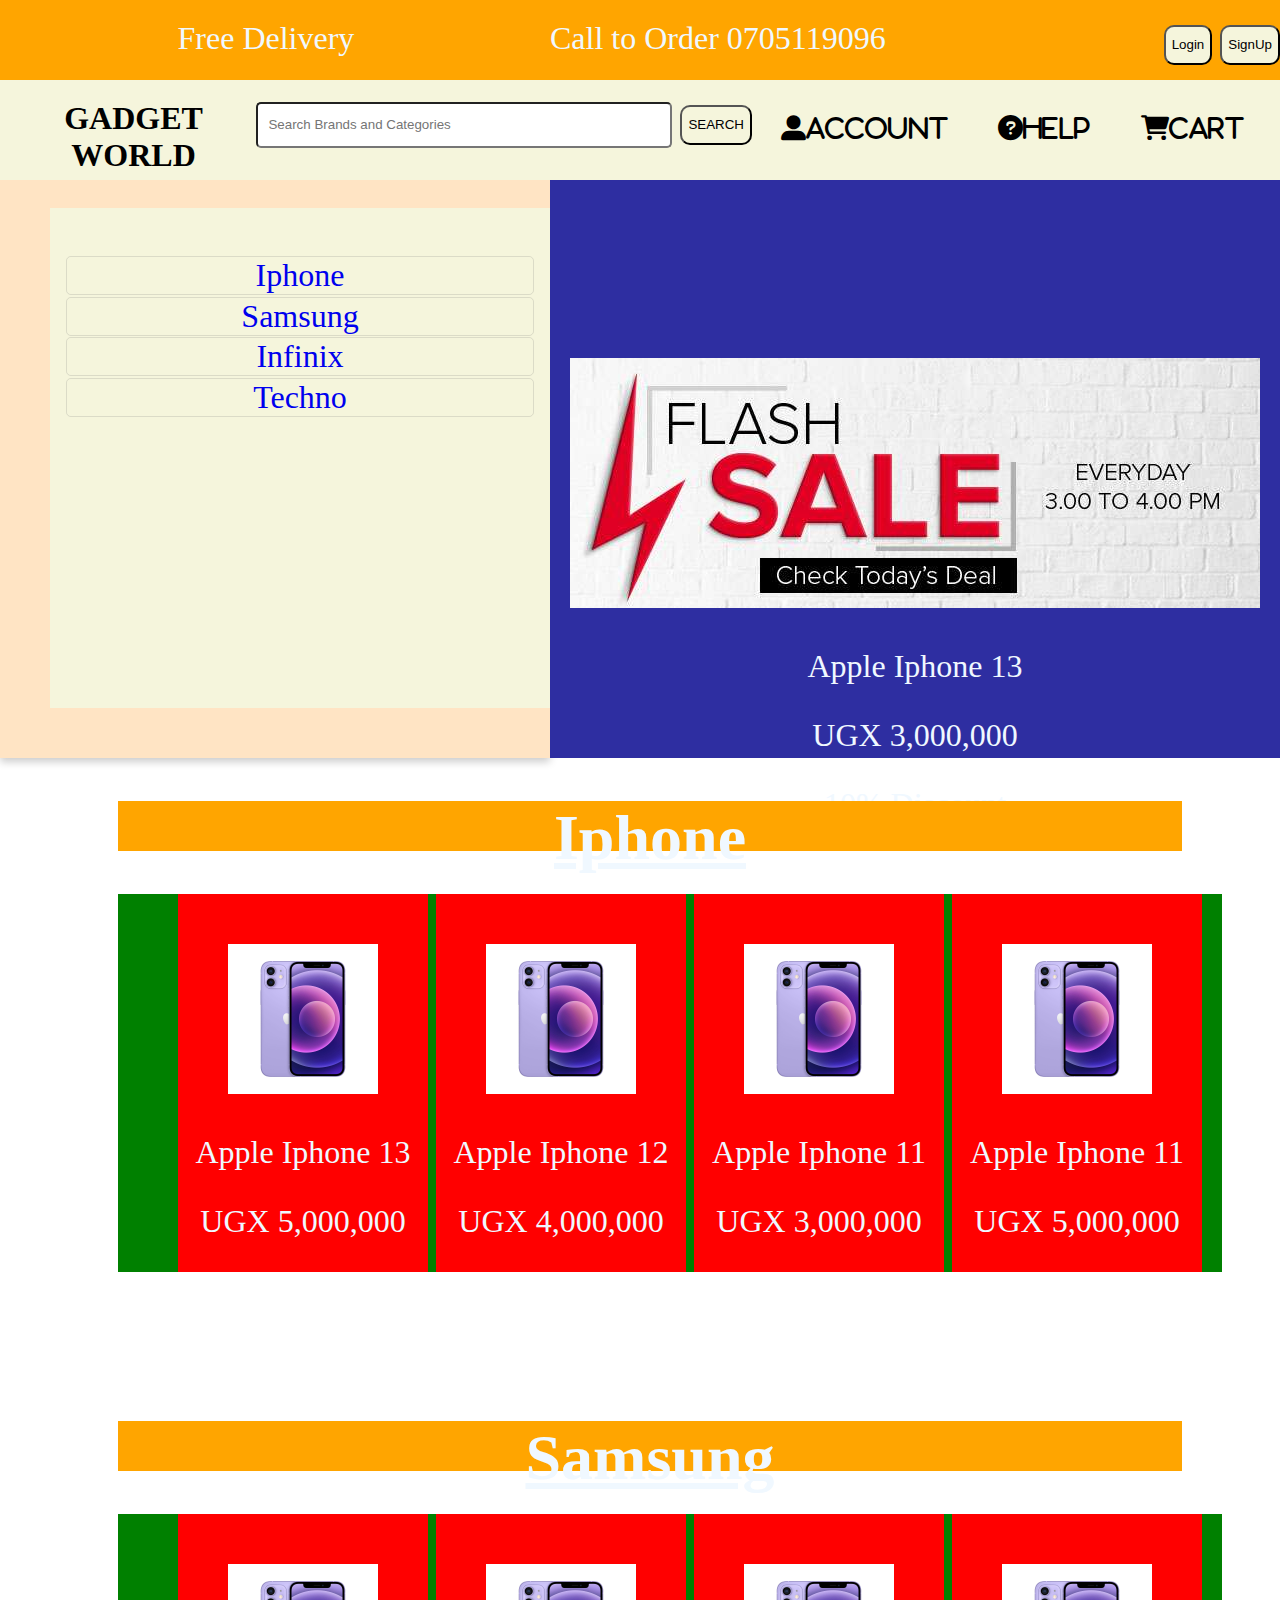
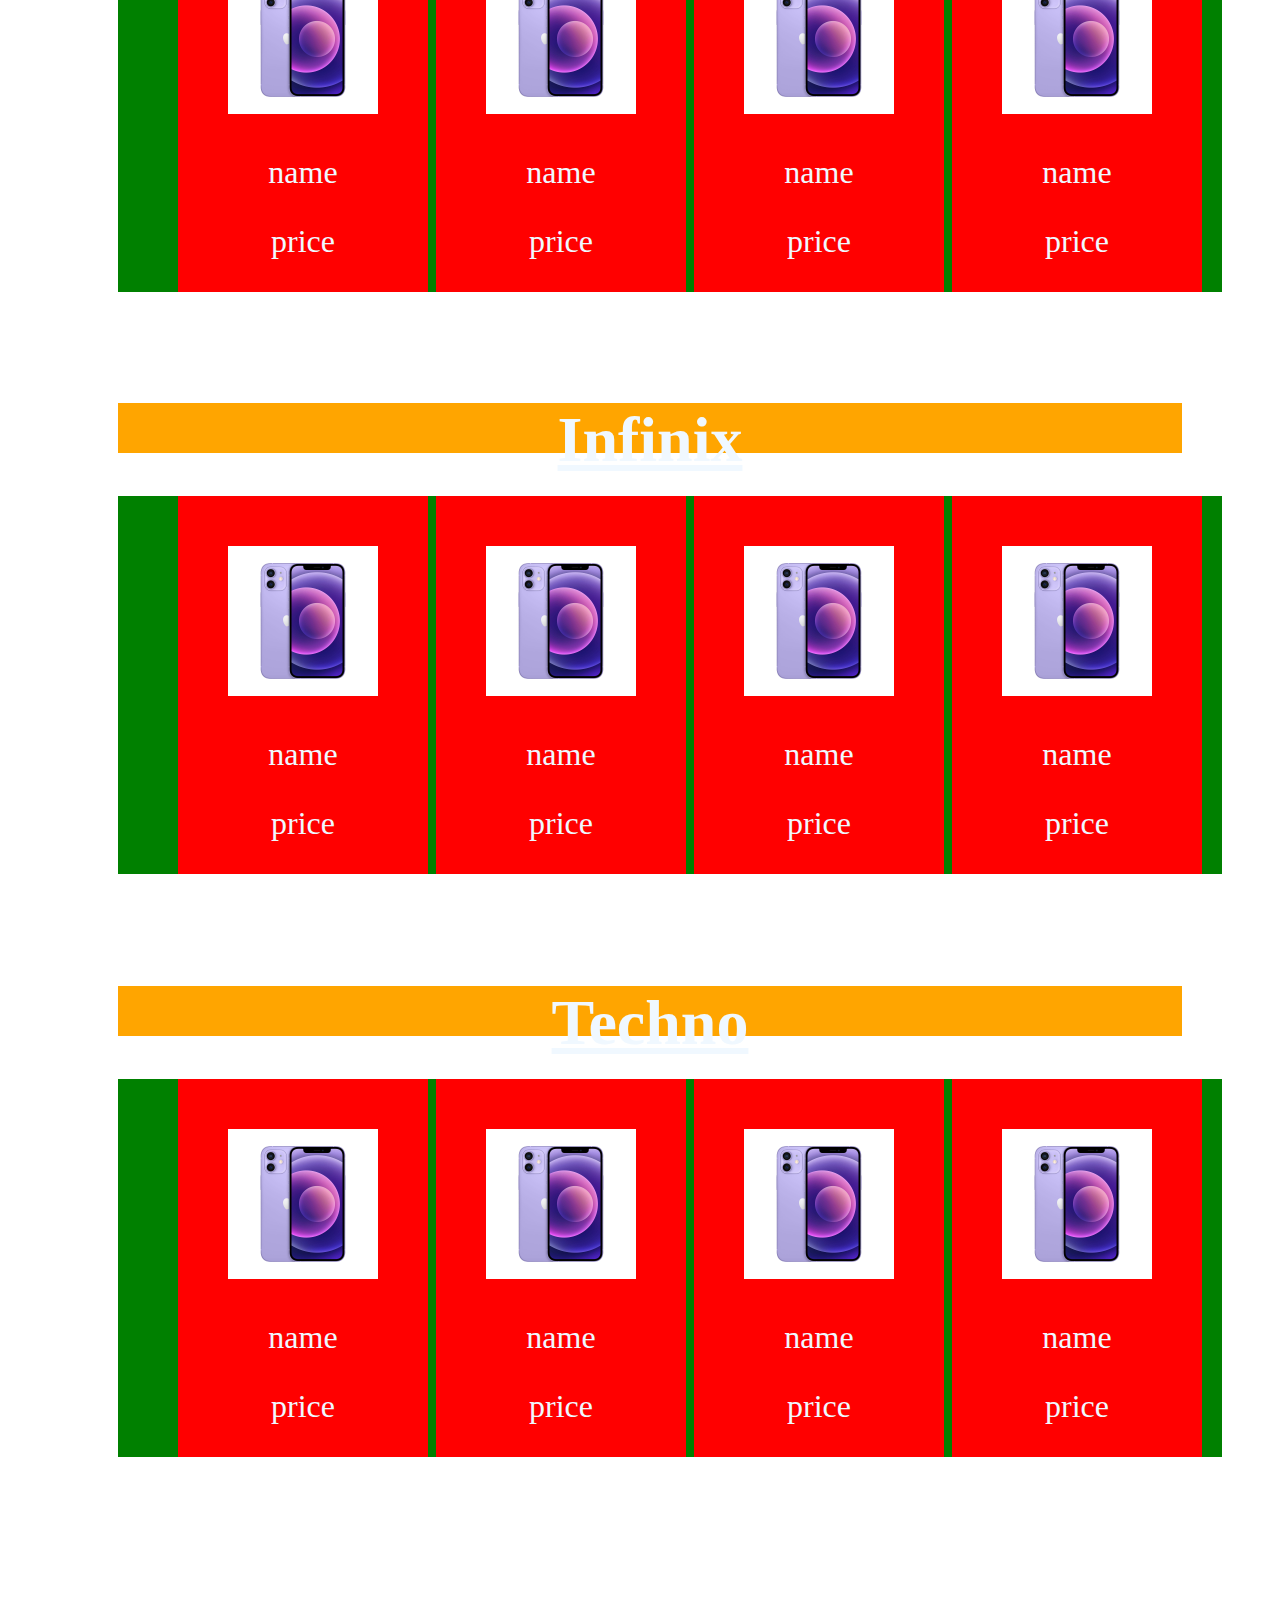
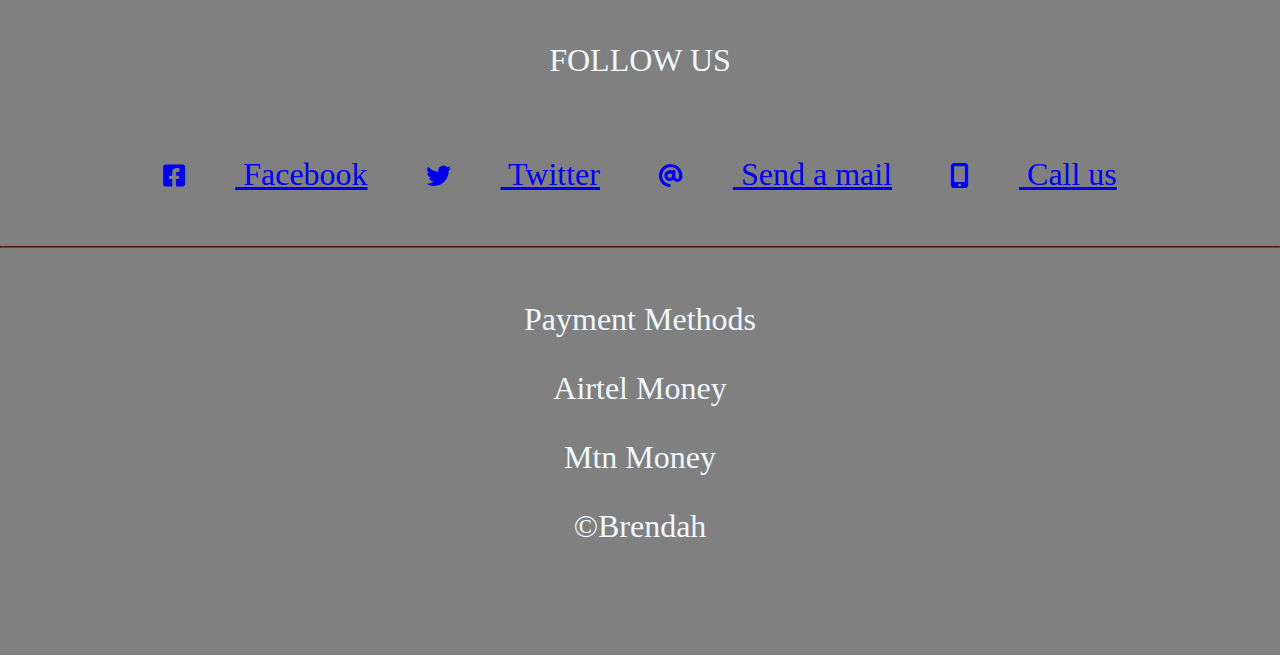
==== index.html @ 2a2ccca6 "added google fonts" ====
<!DOCTYPE html>
<html lang="en-US">
<head>
    <meta charset="utf-8">
    <meta name="viewport" content="width=device-width, inital-scale=1.0">
    <title>Phone World</title>
    <link rel="stylesheet" href="styles/style.css">
    <link rel="stylesheet" href="https://cdnjs.cloudflare.com/ajax/libs/font-awesome/6.0.0/css/all.min.css">
    <link rel="preconnect" href="https://fonts.googleapis.com">
    <link rel="preconnect" href="https://fonts.gstatic.com" crossorigin>
    <link href="https://fonts.googleapis.com/css2?family=Tangerine:wght@700&display=swap" rel="stylesheet">
    <link rel="preconnect" href="https://fonts.googleapis.com">
<link rel="preconnect" href="https://fonts.gstatic.com" crossorigin>
<link href="https://fonts.googleapis.com/css2?family=Merriweather+Sans:wght@500&display=swap" rel="stylesheet">
<link rel="preconnect" href="https://fonts.googleapis.com">
<link rel="preconnect" href="https://fonts.gstatic.com" crossorigin>
<link href="https://fonts.googleapis.com/css2?family=Merriweather+Sans:wght@500&family=Slabo+27px&display=swap" rel="stylesheet">

    <style type="text/css">
        body,
        header,
        footer {
            font-family: Slabo;
            font-size: xx-large;
        }

        i {
            font-size: 25px;
            margin-right: 50px;
            padding-top: 15px;

        }
    </style>

</head>
<body>
    <header>
        <nav>
            <ul class="navigation-bar">

                <div class="left-nav">
                    <span class="nav-text">Free Delivery</span>
                    <span class="nav-text">Call to Order   0705119096</span>

                    <div class="right-nav">


                        <form>

                            <button type="submit" formaction="">Login</button>
                            <button type="button" id="btnSignUp" formaction=""
                                target="_blank">SignUp</button>

                           

                        </form>



                    </div>
                </div>

            </ul>
        </nav>

        <section class="search-area">
            <div>
               
                <ul class="bottom-navigation">
                    <span style="font-weight: bold;">GADGET WORLD</span>
                    
                    <span class="search-span">
                        <div id="">
                            <input type="text" id="searchbar" placeholder="Search Brands and Categories">

                            <button id="btnSearch" >SEARCH</button>

                        </div>
                    </span>


                    <i class="fa-solid fa-user-large">Account</i>
                    <i class="fa-solid fa-circle-question">Help</i>
                    <i class="fa-solid fa-cart-shopping">Cart</i>


                </ul>
            </div>


        </section>
    </header>

    <section id="main">
        <div class="left-div">
            <div class="category-section">
                <ul class="phone-brands-list">
                    <li class="phone-brand" ><a href="#section-iphone">Iphone</a></li>
                    <li class="phone-brand" ><a href="#section-sumsang">Samsung</a></li>
                    <li class="phone-brand" ><a href="#section-infinix">Infinix</a></li>
                    <li class="phone-brand" ><a href="#section-techno">Techno</a></li>

                   
                    
                </ul>
            </div>
        </div>

        <div class="right-div">
            <div>
                <img src="assets/Images/flash-sale.jpg" />
                <p>Apple Iphone 13</p>
                <p>UGX 3,000,000</p>
                <p>10% Discount</p>
            </div>
        </div>


    </section>

    <section id="display-section">
        <div class="model-section">
            <div id="section-iphone">
                <h1 style="background-color:orange; width:100%; height: 50px;"><u>Iphone</u></h1>
                <ul id="iphone-models" class="models">
                    <li class="model-tile">
                        <a>
                            <div>
                                <img src="assets/Images/iphone.jpg" />
                                <p>Apple Iphone 13</p>
                                <p>UGX 5,000,000</p>
                            </div>
                        </a>
                    </li>
                    <li class="model-tile">
                        <a>
                            <div>
                                <img src="assets/Images/iphone.jpg" />
                                <p>Apple Iphone 12</p>
                                <p>UGX 4,000,000</p>
                            </div>
                        </a>
                    </li>
                    <li class="model-tile">
                        <a>
                            <div>
                                <img src="assets/Images/iphone.jpg" />
                                <p>Apple Iphone 11</p>
                                <p>UGX 3,000,000</p>
                            </div>
                        </a>
                    </li>
                    <li class="model-tile">
                        <a>
                            <div>
                                <img src="assets/Images/iphone.jpg" />
                                <p>Apple Iphone 11</p>
                                <p>UGX 5,000,000</p>
                            </div>
                        </a>
                    </li>
                </div>
            </div>
            <br>
           
        </div>
        <br>

        <div class="model-section">
            <div id="section-samsung">
                <h1 style="background-color:orange; width:100%; height: 50px;"><u>Samsung</u></h1>
                <ul id="sumsang-models" class="models">
                    <li class="model-tile">
                        <a>
                            <div>
                                <img src="assets/Images/iphone.jpg" />
                                <p>name</p>
                                <p>price</p>
                            </div>
                        </a>
                    </li>
                    <li class="model-tile">
                        <a>
                            <div>
                                <img src="assets/Images/iphone.jpg" />
                                <p>name</p>
                                <p>price</p>
                            </div>
                        </a>
                    </li>
                    <li class="model-tile">
                        <a>
                            <div>
                                <img src="assets/Images/iphone.jpg" />
                                <p>name</p>
                                <p>price</p>
                            </div>
                        </a>
                    </li>
                    <li class="model-tile">
                        <a>
                            <div>
                                <img src="assets/Images/iphone.jpg" />
                                <p>name</p>
                                <p>price</p>
                            </div>
                        </a>
                    </li>
                </div>
            </div>
            <br>
           
        </div>

        <div class="model-section">
            <div id="section-infinix">
                <h1 style="background-color:orange; width:100%; height: 50px;"><u>Infinix</u></h1>
                <ul id="infinix-models" class="models">
                    <li class="model-tile">
                        <a>
                            <div>
                                <img src="assets/Images/iphone.jpg" />
                                <p>name</p>
                                <p>price</p>
                            </div>
                        </a>
                    </li>
                    <li class="model-tile">
                        <a>
                            <div>
                                <img src="assets/Images/iphone.jpg" />
                                <p>name</p>
                                <p>price</p>
                            </div>
                        </a>
                    </li>
                    <li class="model-tile">
                        <a>
                            <div>
                                <img src="assets/Images/iphone.jpg" />
                                <p>name</p>
                                <p>price</p>
                            </div>
                        </a>
                    </li>
                    <li class="model-tile">
                        <a>
                            <div>
                                <img src="assets/Images/iphone.jpg" />
                                <p>name</p>
                                <p>price</p>
                            </div>
                        </a>
                    </li>
                </div>
            </div>
            <br>
           
        </div>

        <div class="model-section">
            <div id="section-tecno">
                <h1 style="background-color:orange; width:100%; height: 50px;"><u>Techno</u></h1>
                <ul id="tecno-models" class="models">
                    <li class="model-tile">
                        <a>
                            <div>
                                <img src="assets/Images/iphone.jpg" />
                                <p>name</p>
                                <p>price</p>
                            </div>
                        </a>
                    </li>
                    <li class="model-tile">
                        <a>
                            <div>
                                <img src="assets/Images/iphone.jpg" />
                                <p>name</p>
                                <p>price</p>
                            </div>
                        </a>
                    </li>
                    <li class="model-tile">
                        <a>
                            <div>
                                <img src="assets/Images/iphone.jpg" />
                                <p>name</p>
                                <p>price</p>
                            </div>
                        </a>
                    </li>
                    <li class="model-tile">
                        <a>
                            <div>
                                <img src="assets/Images/iphone.jpg" />
                                <p class="model-tag">name</p>
                                <p class="model-tag">price</p>
                            </div>
                        </a>
                    </li>
                </div>
            </div>
            <br>
           
        </div>

       
        <br>
        <br>

    </section>



    <footer>

        <div id="top-footer">
            <p>FOLLOW US </p>
            <br>
            <a href="https://facebook.com/" alt="facebook" style="margin-right: 50px;"><i
                    class="fa-brands fa-facebook-square"></i>
                Facebook</a>
            <a href="https://twitter.com/" alt="twitter" style="margin-right: 50px;"><i
                    class="fa-brands fa-twitter"></i>
                Twitter</a>
            <a href="https://gmail.com/" alt="email" style="margin-right: 50px;"><i class="fa-solid fa-at"></i>
                Send a mail</a>
            <a href="https://join.skype.com/invite/AFHhgVLRil0M" alt="skype"> <i
                    class="fa-solid fa-mobile-screen-button"></i>
                Call us</a>
        </div>
        <br>
        <hr>
        <div class="bottom-footer">
            <p> Payment Methods</p>
            <p> Airtel Money</p>
            <p> Mtn Money</p>

            &copy;Brendah</p>

        </div>

    </footer>
    <script src="javascript/osc.js" ></script>
    <script src="javascript/index.js" ></script>
    <script src="javascript/signup.js" ></script>
</body>
</html>
---- styles/style.css ----
body{
    text-align: center;
    color: aliceblue;
    margin-left: 0px;
    margin-right: 0px;
    width: 100%;

    }

header{
        color: aliceblue;
        width: 100%;
        flex-direction: row;
        top: 0px;
        position: fixed;
    
       }    

nav{
    display: flex; 
    }

ul.navigation-bar{
background-color: orange;
height: 50px;
width: 100%;
margin-top: 0px;
margin-bottom: 0px;
margin-left: 0px;
display: flex;
padding-top: 20px;
padding-bottom: 10px;

}

button{
    height:40px;
    background-color:beige;
    border-radius: 10px;
    padding-top: 10px;
    padding-bottom: 10px;
}


div.left-nav{
    display: flex;
    justify-content: center;
    width: 100%;
    justify-items: flex-start;
    padding-top: 0px;
    padding-bottom: 30px;

}
div.right-nav{
    width: 30%;
    justify-items: flex-end;
 
  
}

.nav-text{
    width: 500px;
}

ul.bottom-navigation{
    background-color: beige;
    color: black;
     height: 80px;
   display: flex;
   flex-direction: row;
   position: fixed;
  width: 98%;
   margin-top: 0px;
   margin-bottom: 0px;
   padding-top: 20px;
  
     }

.search-span{
width: 800px;


 }

#searchbar{

width: 400px;
 }

 
input[type="text"]{
    width: 1080px;
    height: 40px;
    border-radius: 5px;
    padding-left: 10px;
    font-family: 'Franklin Gothic Medium', 'Arial Narrow', Arial, sans-serif;
    }

    #main{
display: flex;
width: 100%;

    }


.left-div{
   background-color: bisque;
    margin-top: 50px;
    padding-top: 150px;
    padding-bottom:150px; 
    margin-right: 0px;
    padding-left: 50px;
    height: 400px;
    width: 40%;
    box-shadow: 0 4px 8px 0 rgba(0,0,0,0.2);

}

.right-div{
    height: 300px;
    background-color: rgb(46, 46, 161);
    padding-top: 150px;
    margin-top: 150px;
    margin-right: 0px;
    padding-bottom: 150px;
    width: 60%
   
    
}

.category-section{
    display: flex;
    justify-content: flex-start;
    width:500px;
    height: 500px;
    background-color: beige;
    padding-left: 0px;
}

#display-section{
   

 } 
    
.model-section{
    display: flex;
    flex-direction: row;
   margin-left: 50px;
   margin-right: 30px;
justify-content: center;


}
.section-iphone {
   
}

.phone-brands-list {
    padding: 1rem;
    width: 100%;
    list-style: none;
}

.phone-brand {
    border: 1px solid #71717133;
    border-radius: .3rem;
    margin-bottom: .1rem;
}


.phone-brand > a {
    text-decoration: none;
}

.models {
    display: block;
    width: 100%;
    background-color: green;
}

.model-tile {
    display: inline-block;
    width: 250px;
    background-color: red;
}

.model-tile img {
    width: 150px;
    height: 150px;
  
}

footer{
color: aliceblue;
background-color: grey;
margin-top: 0px;
padding-top: 5px;
font-size: xx-large;
height: 650px;

}
hr{
  display: block;
  border-color: brown;
}
#top-footer{
padding-top: 5px;
}

.bottom-footer{
    padding-top: 5px;
    height: 50px;
    text-align: center;
 
}
img{
    padding-top: 50px;
} 
.para-heading{
    margin-left: 20px;

}








      @media (max-width: 425px) {
                



        }
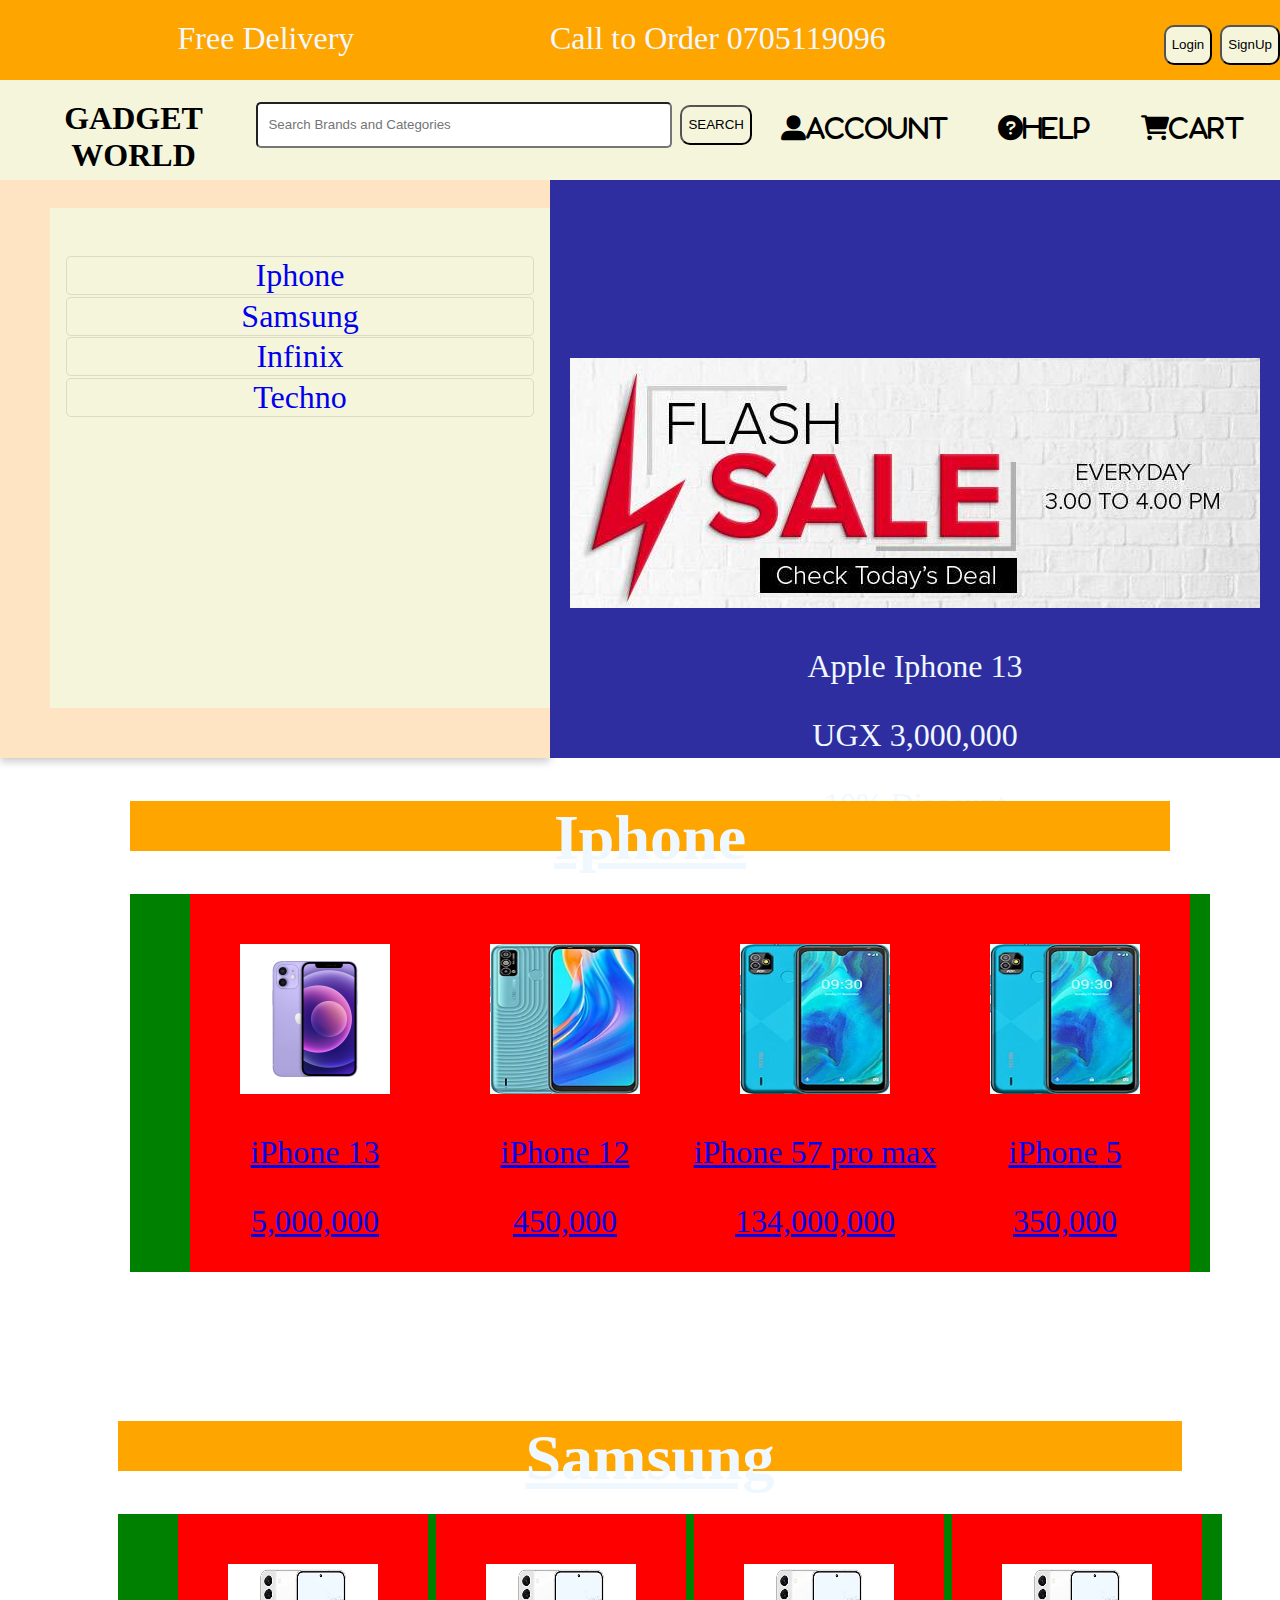
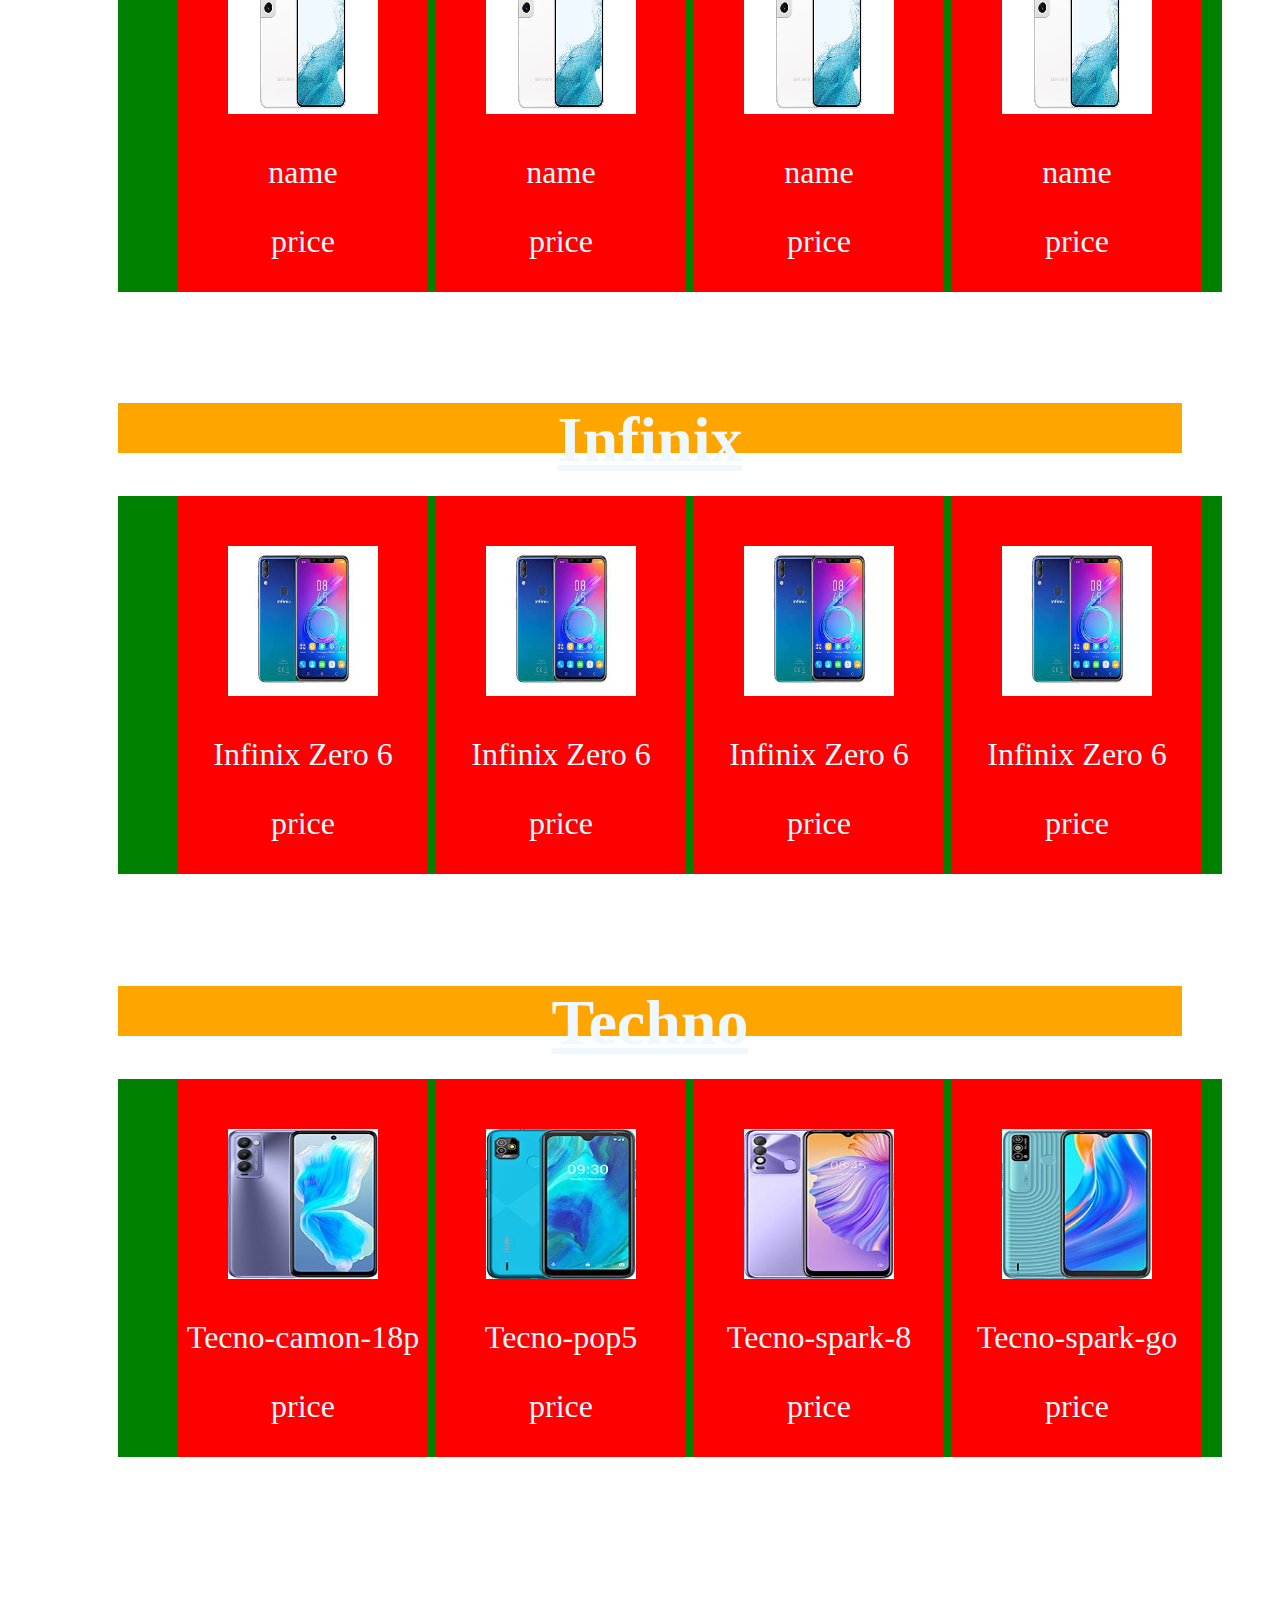
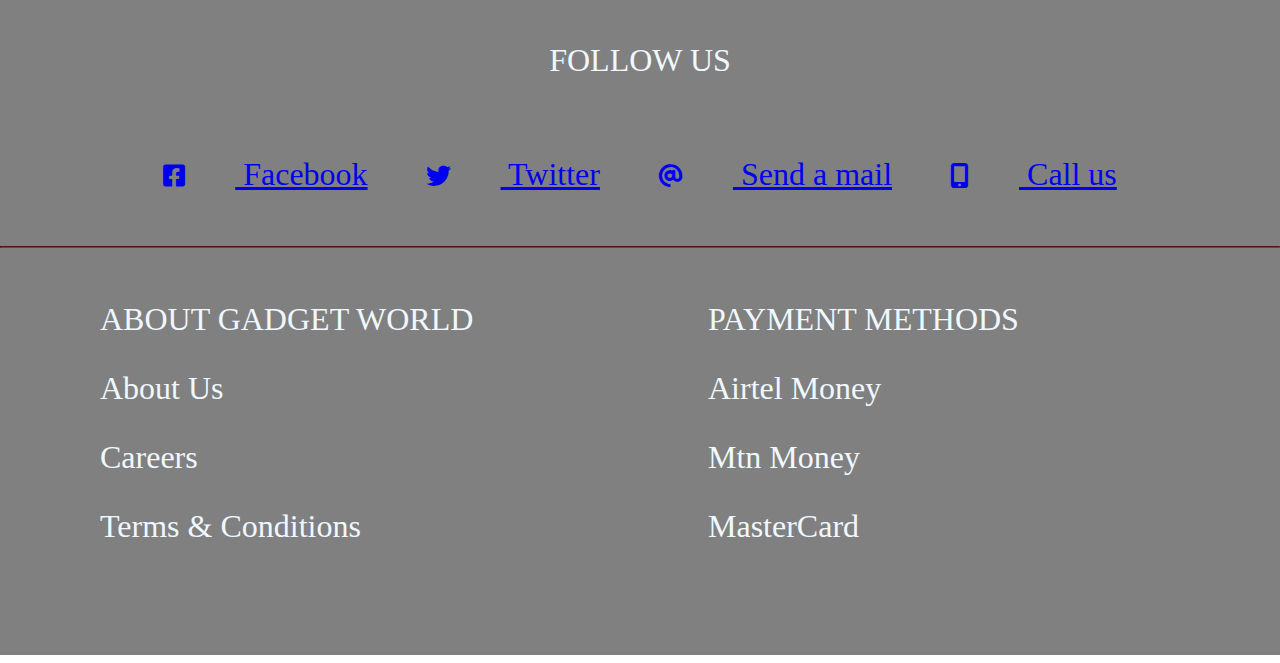
==== commit c27d9707: "links to itemcartpage" ====
--- a/index.html
+++ b/index.html
@@ -47,7 +47,7 @@
 
                         <form>
 
-                            <button type="submit" formaction="">Login</button>
+                            <button type="submit" id="btnLogin"  formaction="">Login</button>
                             <button type="button" id="btnSignUp" formaction=""
                                 target="_blank">SignUp</button>
 
@@ -123,8 +123,8 @@
             <div id="section-iphone">
                 <h1 style="background-color:orange; width:100%; height: 50px;"><u>Iphone</u></h1>
                 <ul id="iphone-models" class="models">
-                    <li class="model-tile">
-                        <a>
+                    <!-- <li class="model-tile">
+                        <a id="itemcartpage-link" href="./itemcartpage.html?product=0001">
                             <div>
                                 <img src="assets/Images/iphone.jpg" />
                                 <p>Apple Iphone 13</p>
@@ -133,7 +133,7 @@
                         </a>
                     </li>
                     <li class="model-tile">
-                        <a>
+                        <a id="itemcartpage-link" href="./itemcartpage.html?product=P002">
                             <div>
                                 <img src="assets/Images/iphone.jpg" />
                                 <p>Apple Iphone 12</p>
@@ -142,7 +142,7 @@
                         </a>
                     </li>
                     <li class="model-tile">
-                        <a>
+                        <a id="itemcartpage-link" href="./itemcartpage.html?product=P003">
                             <div>
                                 <img src="assets/Images/iphone.jpg" />
                                 <p>Apple Iphone 11</p>
@@ -158,7 +158,7 @@
                                 <p>UGX 5,000,000</p>
                             </div>
                         </a>
-                    </li>
+                    </li> -->
                 </div>
             </div>
             <br>
@@ -173,7 +173,7 @@
                     <li class="model-tile">
                         <a>
                             <div>
-                                <img src="assets/Images/iphone.jpg" />
+                                <img src="assets/Images/samsung galaxy s22.webp" />
                                 <p>name</p>
                                 <p>price</p>
                             </div>
@@ -182,7 +182,7 @@
                     <li class="model-tile">
                         <a>
                             <div>
-                                <img src="assets/Images/iphone.jpg" />
+                                <img src="assets/Images/samsung galaxy s22.webp" />
                                 <p>name</p>
                                 <p>price</p>
                             </div>
@@ -191,7 +191,7 @@
                     <li class="model-tile">
                         <a>
                             <div>
-                                <img src="assets/Images/iphone.jpg" />
+                                <img src="assets/Images/samsung galaxy s22.webp" />
                                 <p>name</p>
                                 <p>price</p>
                             </div>
@@ -200,7 +200,7 @@
                     <li class="model-tile">
                         <a>
                             <div>
-                                <img src="assets/Images/iphone.jpg" />
+                                <img src="assets/Images/samsung galaxy s22.webp" />
                                 <p>name</p>
                                 <p>price</p>
                             </div>
@@ -219,35 +219,35 @@
                     <li class="model-tile">
                         <a>
                             <div>
-                                <img src="assets/Images/iphone.jpg" />
-                                <p>name</p>
-                                <p>price</p>
-                            </div>
-                        </a>
-                    </li>
-                    <li class="model-tile">
-                        <a>
-                            <div>
-                                <img src="assets/Images/iphone.jpg" />
-                                <p>name</p>
-                                <p>price</p>
-                            </div>
-                        </a>
-                    </li>
-                    <li class="model-tile">
-                        <a>
-                            <div>
-                                <img src="assets/Images/iphone.jpg" />
-                                <p>name</p>
-                                <p>price</p>
-                            </div>
-                        </a>
-                    </li>
-                    <li class="model-tile">
-                        <a>
-                            <div>
-                                <img src="assets/Images/iphone.jpg" />
-                                <p>name</p>
+                                <img src="assets/Images/infinix.jpg" />
+                                <p>Infinix Zero 6</p>
+                                <p>price</p>
+                            </div>
+                        </a>
+                    </li>
+                    <li class="model-tile">
+                        <a>
+                            <div>
+                                <img src="assets/Images/infinix.jpg" />
+                                <p>Infinix Zero 6</p>
+                                <p>price</p>
+                            </div>
+                        </a>
+                    </li>
+                    <li class="model-tile">
+                        <a>
+                            <div>
+                                <img src="assets/Images/infinix.jpg" />
+                                <p>Infinix Zero 6</p>
+                                <p>price</p>
+                            </div>
+                        </a>
+                    </li>
+                    <li class="model-tile">
+                        <a>
+                            <div>
+                                <img src="assets/Images/infinix.jpg" />
+                                <p>Infinix Zero 6</p>
                                 <p>price</p>
                             </div>
                         </a>
@@ -265,35 +265,35 @@
                     <li class="model-tile">
                         <a>
                             <div>
-                                <img src="assets/Images/iphone.jpg" />
-                                <p>name</p>
-                                <p>price</p>
-                            </div>
-                        </a>
-                    </li>
-                    <li class="model-tile">
-                        <a>
-                            <div>
-                                <img src="assets/Images/iphone.jpg" />
-                                <p>name</p>
-                                <p>price</p>
-                            </div>
-                        </a>
-                    </li>
-                    <li class="model-tile">
-                        <a>
-                            <div>
-                                <img src="assets/Images/iphone.jpg" />
-                                <p>name</p>
-                                <p>price</p>
-                            </div>
-                        </a>
-                    </li>
-                    <li class="model-tile">
-                        <a>
-                            <div>
-                                <img src="assets/Images/iphone.jpg" />
-                                <p class="model-tag">name</p>
+                                <img src="assets/Images/tecno-camon-18p.jpg" />
+                                <p>Tecno-camon-18p</p>
+                                <p>price</p>
+                            </div>
+                        </a>
+                    </li>
+                    <li class="model-tile">
+                        <a>
+                            <div>
+                                <img src="assets/Images/tecno-pop5.jpg" />
+                                <p>Tecno-pop5</p>
+                                <p>price</p>
+                            </div>
+                        </a>
+                    </li>
+                    <li class="model-tile">
+                        <a>
+                            <div>
+                                <img src="assets/Images/tecno-spark-8.jpg" />
+                                <p>Tecno-spark-8</p>
+                                <p>price</p>
+                            </div>
+                        </a>
+                    </li>
+                    <li class="model-tile">
+                        <a>
+                            <div>
+                                <img src="assets/Images/tecno-spark-go-2021.jpg" />
+                                <p class="model-tag">Tecno-spark-go</p>
                                 <p class="model-tag">price</p>
                             </div>
                         </a>
@@ -332,12 +332,25 @@
         <br>
         <hr>
         <div class="bottom-footer">
-            <p> Payment Methods</p>
+            <span class="footer-menu">
+                <p>ABOUT GADGET WORLD</p> 
+                <p>About Us</p>
+                <p>Careers</p>
+                <p>Terms & Conditions</p>
+                
+                
+                
+                
+                
+            </span>
+           <span class="footer-menu">
+            <p> PAYMENT METHODS</p>
             <p> Airtel Money</p>
             <p> Mtn Money</p>
-
-            &copy;Brendah</p>
-
+            <p> MasterCard</p>
+
+           </span>
+          
         </div>
 
     </footer>
--- a/styles/style.css
+++ b/styles/style.css
@@ -166,6 +166,7 @@
     border: 1px solid #71717133;
     border-radius: .3rem;
     margin-bottom: .1rem;
+    list-style: none;
 }
 
 
@@ -211,7 +212,7 @@
 .bottom-footer{
     padding-top: 5px;
     height: 50px;
-    text-align: center;
+    text-align:left;
  
 }
 img{
@@ -222,7 +223,11 @@
 
 }
 
-
+.footer-menu{
+    display: inline-block;
+    width: 500px;
+    margin-left: 100px;
+}
 
 
 
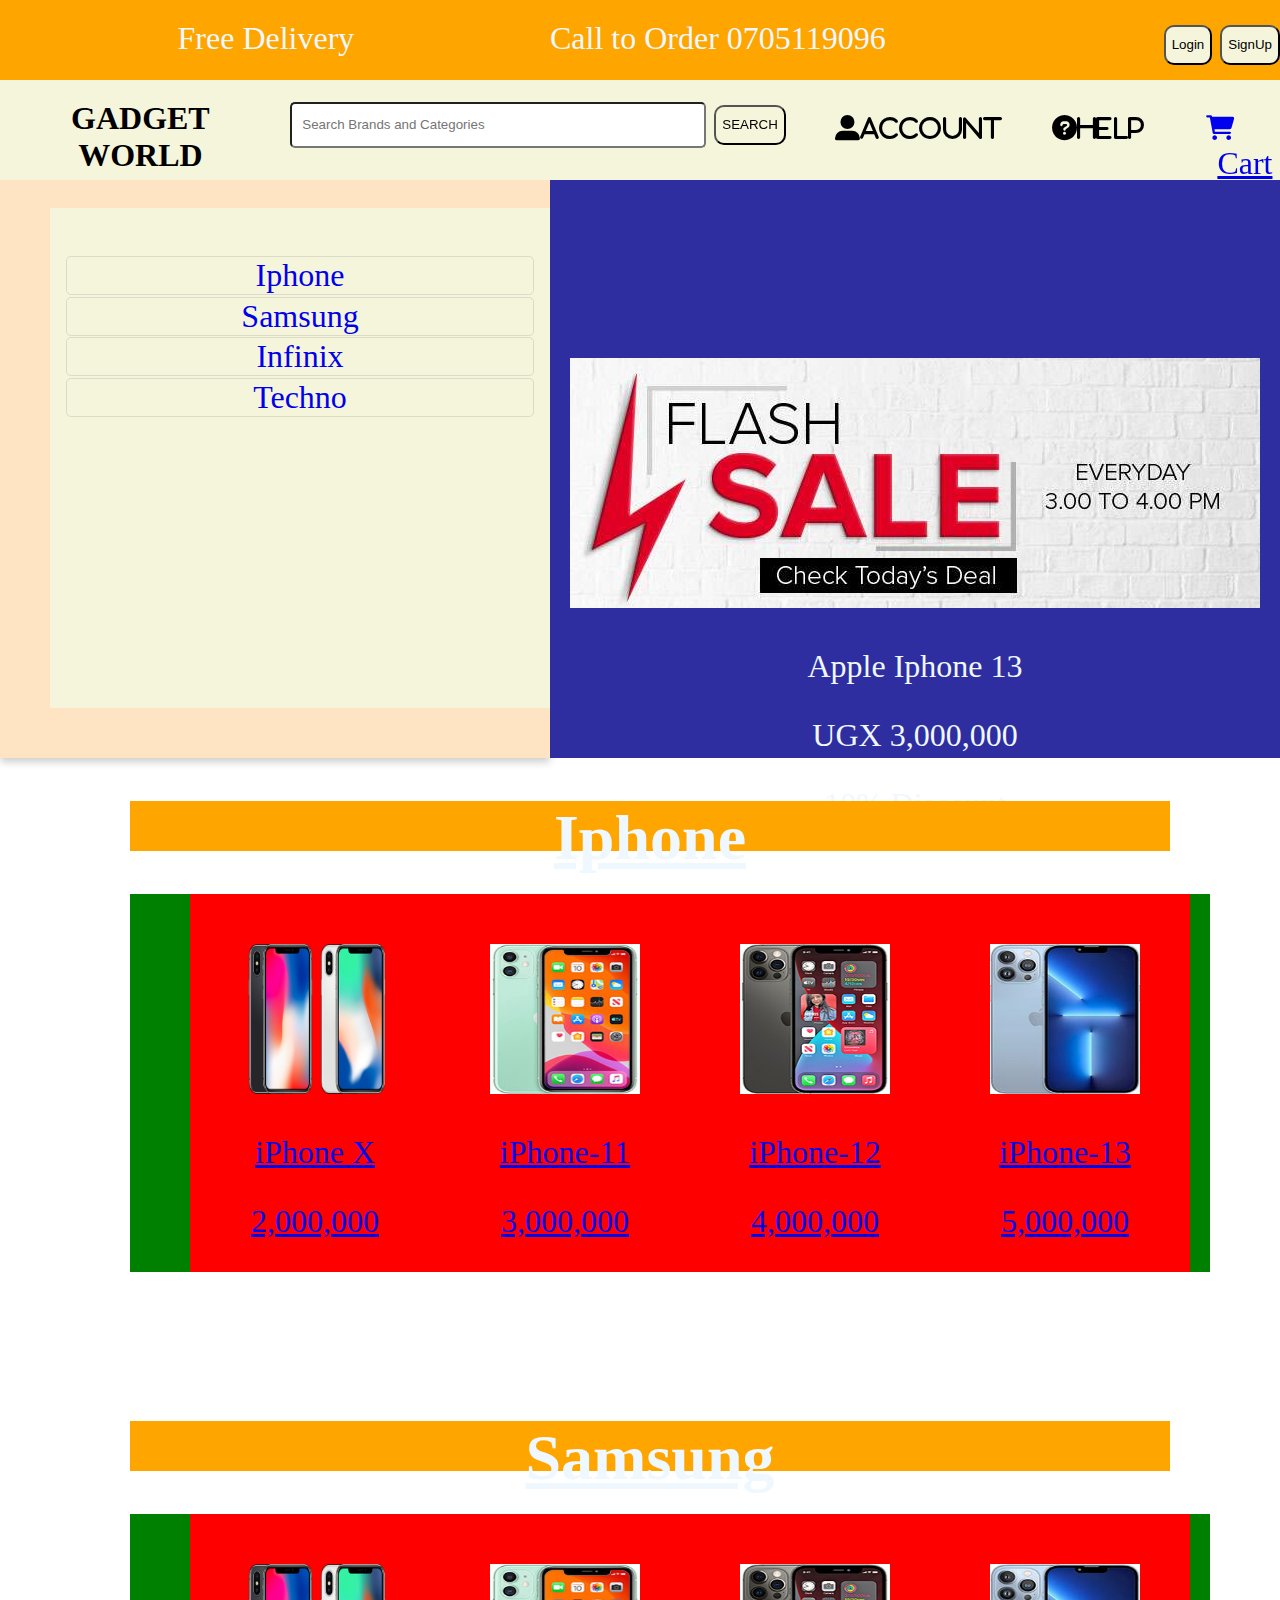
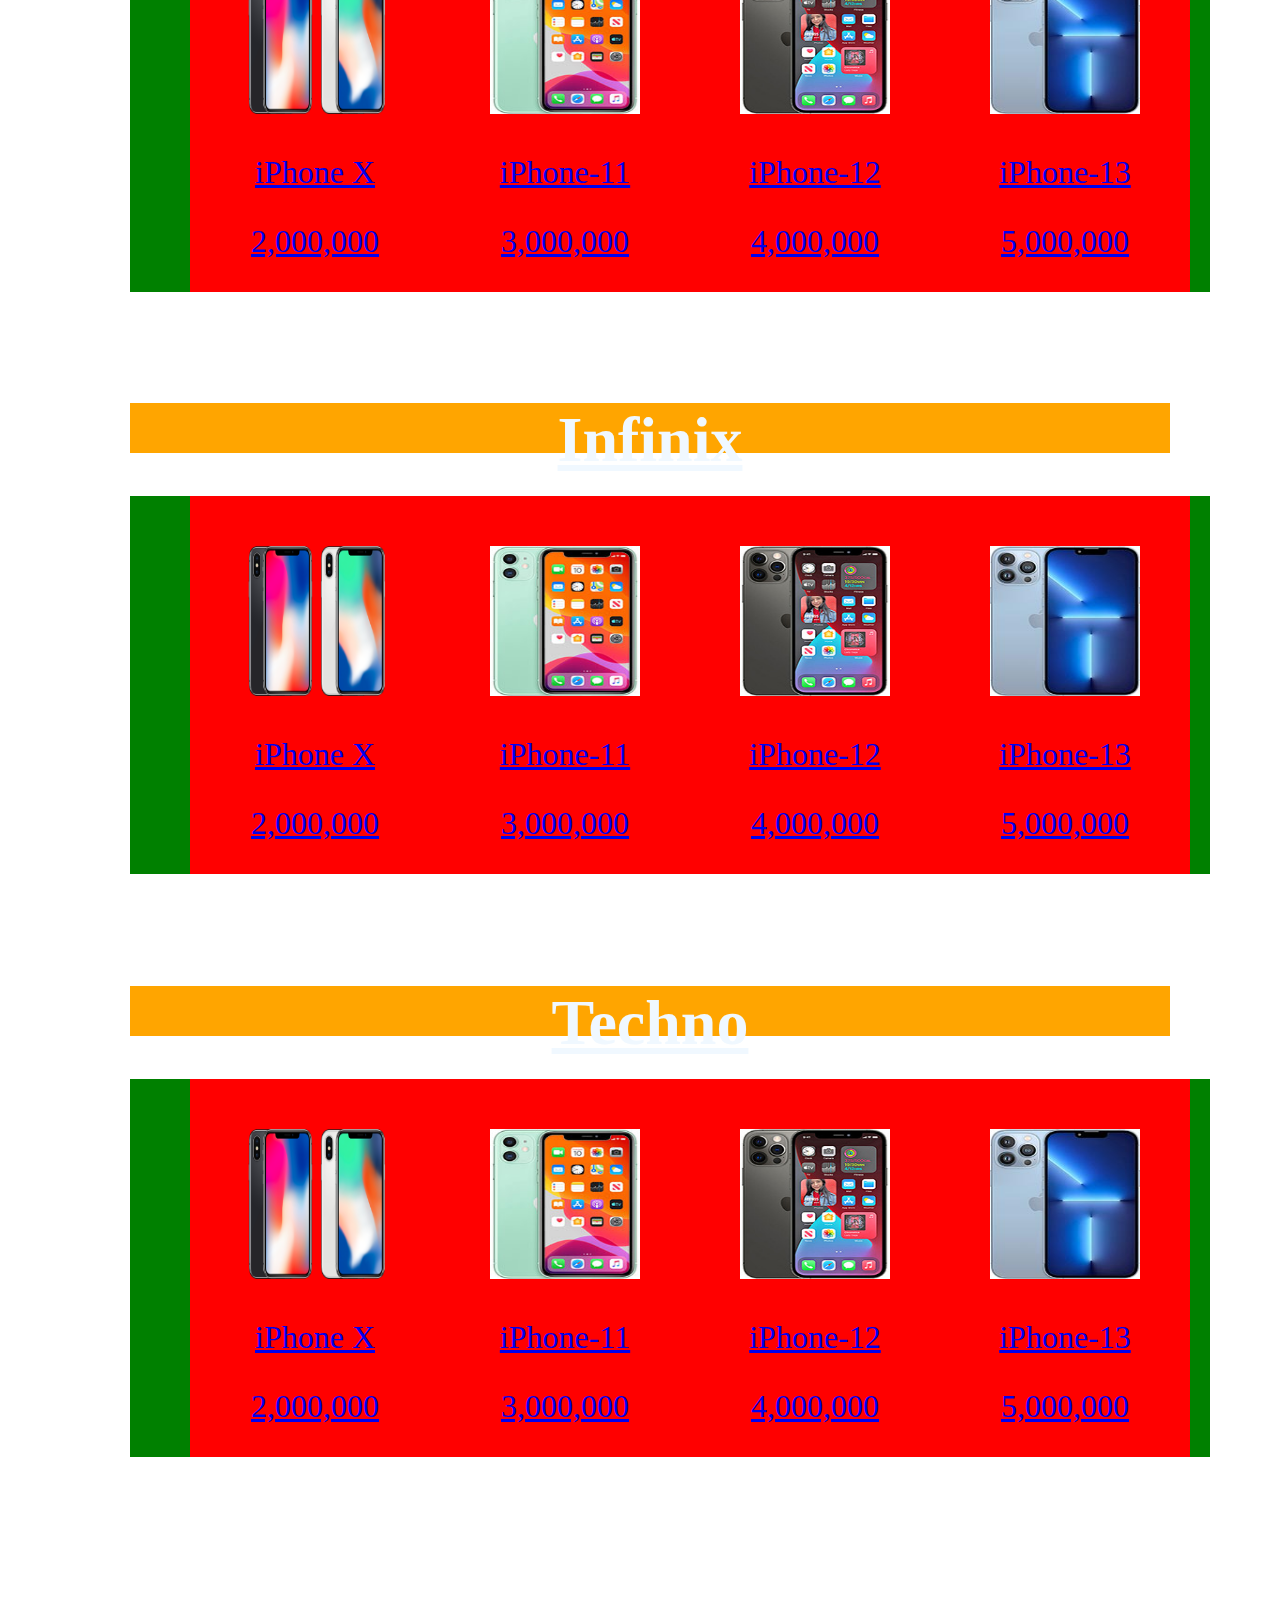
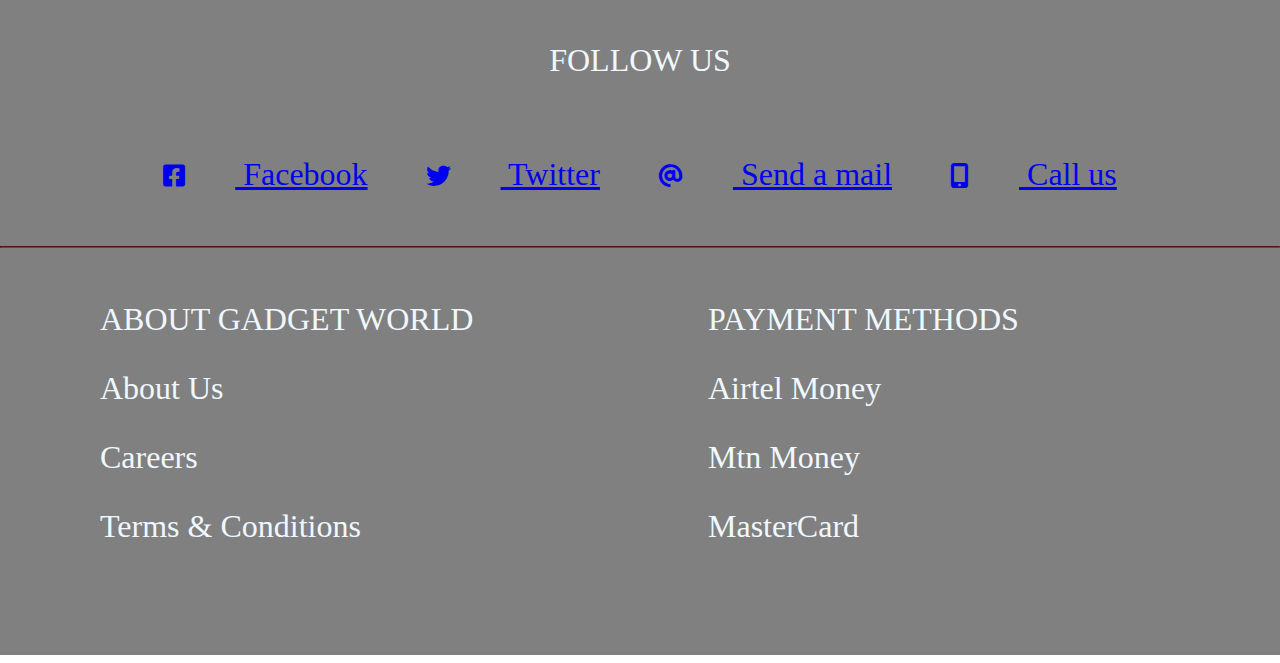
==== commit 5cf2ffd0: "added item description and cart pages" ====
--- a/index.html
+++ b/index.html
@@ -81,7 +81,27 @@
 
                     <i class="fa-solid fa-user-large">Account</i>
                     <i class="fa-solid fa-circle-question">Help</i>
+
+                    <a  href="./cartpage.html"></a>
+                    <!-- <div>
                     <i class="fa-solid fa-cart-shopping">Cart</i>
+                        <div>
+                        <img src="assets/Images/iphone.jpg" />
+                        <p>Apple Iphone 13</p>
+                        <p>UGX 5,000,000</p>
+                         </div>
+                    </div> -->
+
+                    <a id="cartpage-link" href="./cartpage.html" alt="cartMenu style="margin-right: 50px;>
+                        <i class="fa-solid fa-cart-shopping"></i>Cart</a>
+                        
+
+
+
+
+                
+                </div>
+                    </a>
 
 
                 </ul>
@@ -96,7 +116,7 @@
             <div class="category-section">
                 <ul class="phone-brands-list">
                     <li class="phone-brand" ><a href="#section-iphone">Iphone</a></li>
-                    <li class="phone-brand" ><a href="#section-sumsang">Samsung</a></li>
+                    <li class="phone-brand" ><a href="#section-samsung">Samsung</a></li>
                     <li class="phone-brand" ><a href="#section-infinix">Infinix</a></li>
                     <li class="phone-brand" ><a href="#section-techno">Techno</a></li>
 
@@ -159,6 +179,7 @@
                             </div>
                         </a>
                     </li> -->
+                    <!-- </ul> -->
                 </div>
             </div>
             <br>
@@ -169,9 +190,9 @@
         <div class="model-section">
             <div id="section-samsung">
                 <h1 style="background-color:orange; width:100%; height: 50px;"><u>Samsung</u></h1>
-                <ul id="sumsang-models" class="models">
-                    <li class="model-tile">
-                        <a>
+                <ul id="samsung-models" class="models">
+                    <!-- <li class="model-tile">
+                        <a id="itemcartpage-link" href="./itemcartpage.html?product=S001"></a>
                             <div>
                                 <img src="assets/Images/samsung galaxy s22.webp" />
                                 <p>name</p>
@@ -182,6 +203,15 @@
                     <li class="model-tile">
                         <a>
                             <div>
+                                <img src="assets/Images/samsung-galaxy-s21-ultra-5g-.jpg" />
+                                <p>name</p>
+                                <p>price</p>
+                            </div>
+                        </a>
+                    </li>
+                    <li class="model-tile">
+                        <a>
+                            <div>
                                 <img src="assets/Images/samsung galaxy s22.webp" />
                                 <p>name</p>
                                 <p>price</p>
@@ -196,16 +226,8 @@
                                 <p>price</p>
                             </div>
                         </a>
-                    </li>
-                    <li class="model-tile">
-                        <a>
-                            <div>
-                                <img src="assets/Images/samsung galaxy s22.webp" />
-                                <p>name</p>
-                                <p>price</p>
-                            </div>
-                        </a>
-                    </li>
+                    </li> -->
+                    </ul>
                 </div>
             </div>
             <br>
@@ -216,8 +238,8 @@
             <div id="section-infinix">
                 <h1 style="background-color:orange; width:100%; height: 50px;"><u>Infinix</u></h1>
                 <ul id="infinix-models" class="models">
-                    <li class="model-tile">
-                        <a>
+                    <!-- <li class="model-tile">
+                        <a id="itemcartpage-link" href="./itemcartpage.html?product=F001"></a>
                             <div>
                                 <img src="assets/Images/infinix.jpg" />
                                 <p>Infinix Zero 6</p>
@@ -251,7 +273,8 @@
                                 <p>price</p>
                             </div>
                         </a>
-                    </li>
+                    </li> -->
+                    </ul>
                 </div>
             </div>
             <br>
@@ -262,8 +285,8 @@
             <div id="section-tecno">
                 <h1 style="background-color:orange; width:100%; height: 50px;"><u>Techno</u></h1>
                 <ul id="tecno-models" class="models">
-                    <li class="model-tile">
-                        <a>
+                    <!-- <li class="model-tile">
+                        <a id="itemcartpage-link" href="./itemcartpage.html?product=T001"></a>
                             <div>
                                 <img src="assets/Images/tecno-camon-18p.jpg" />
                                 <p>Tecno-camon-18p</p>
@@ -297,7 +320,8 @@
                                 <p class="model-tag">price</p>
                             </div>
                         </a>
-                    </li>
+                    </li> -->
+                    </ul>
                 </div>
             </div>
             <br>
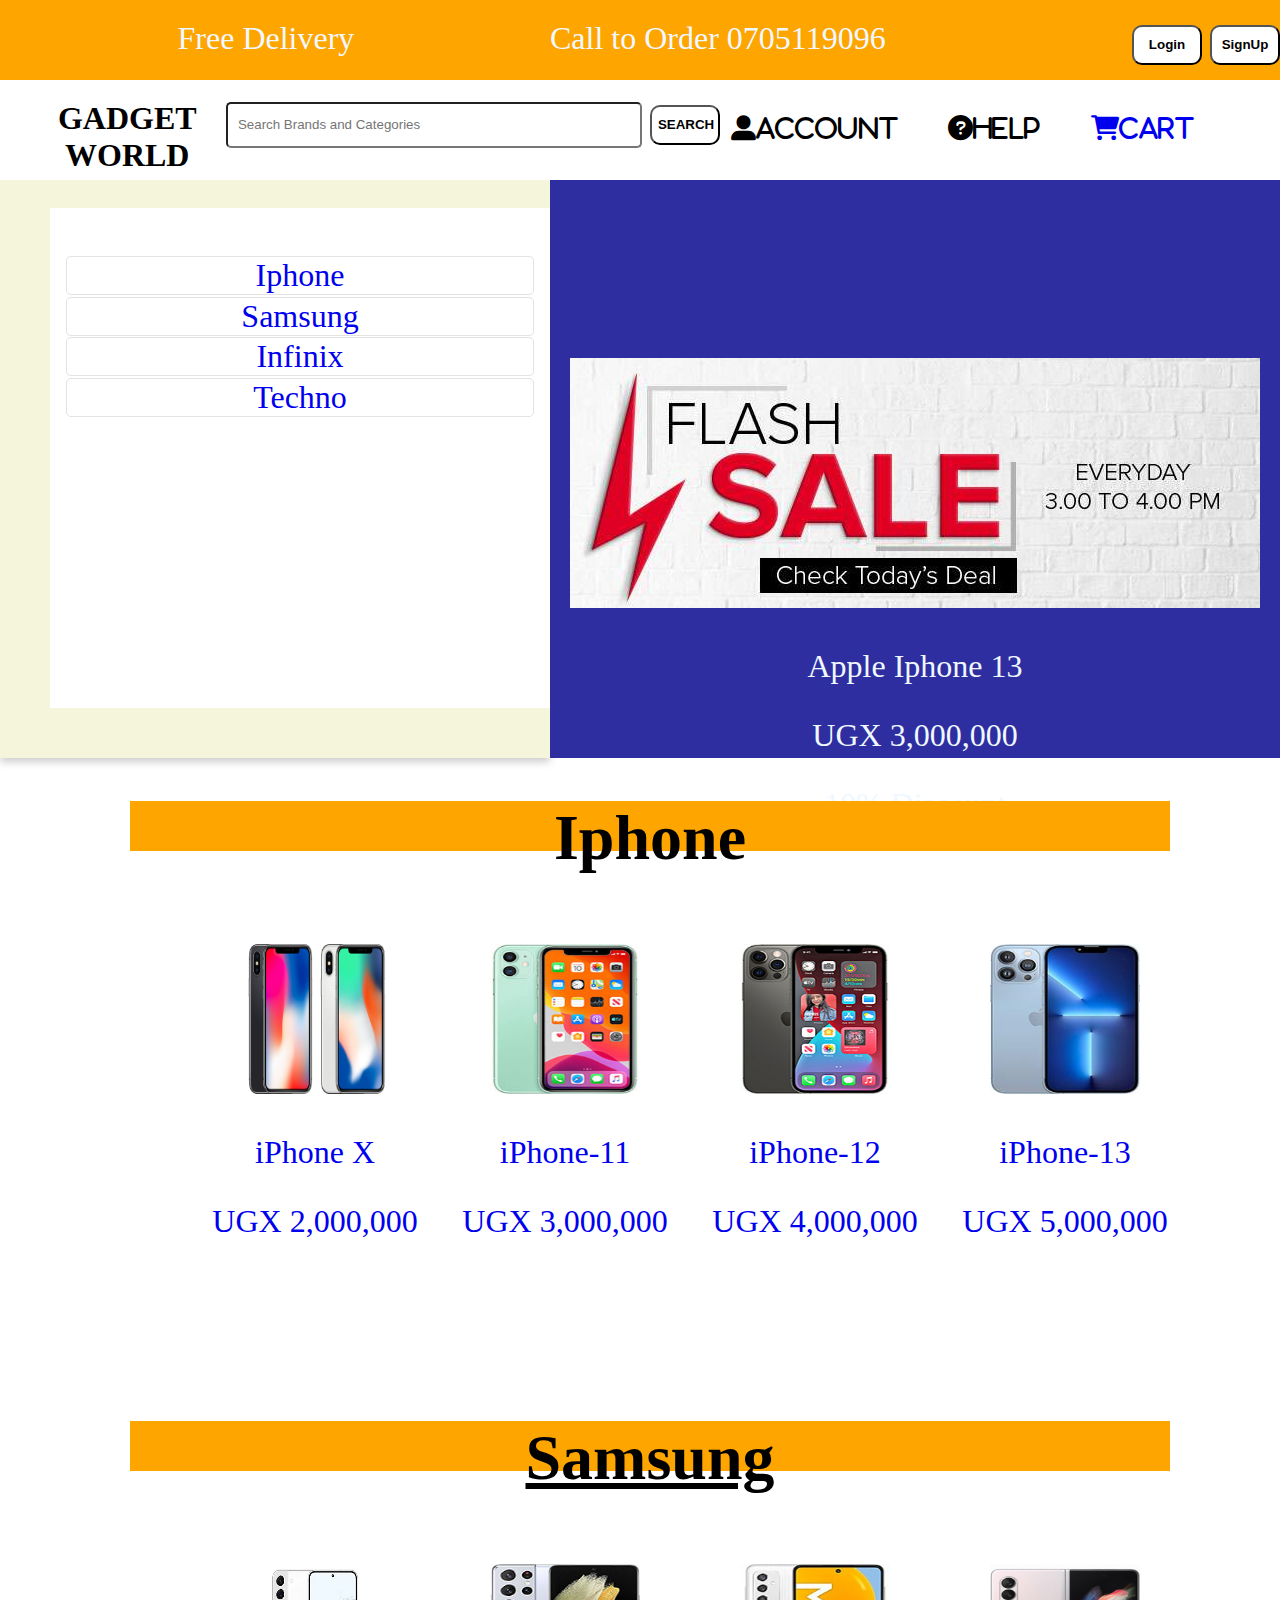
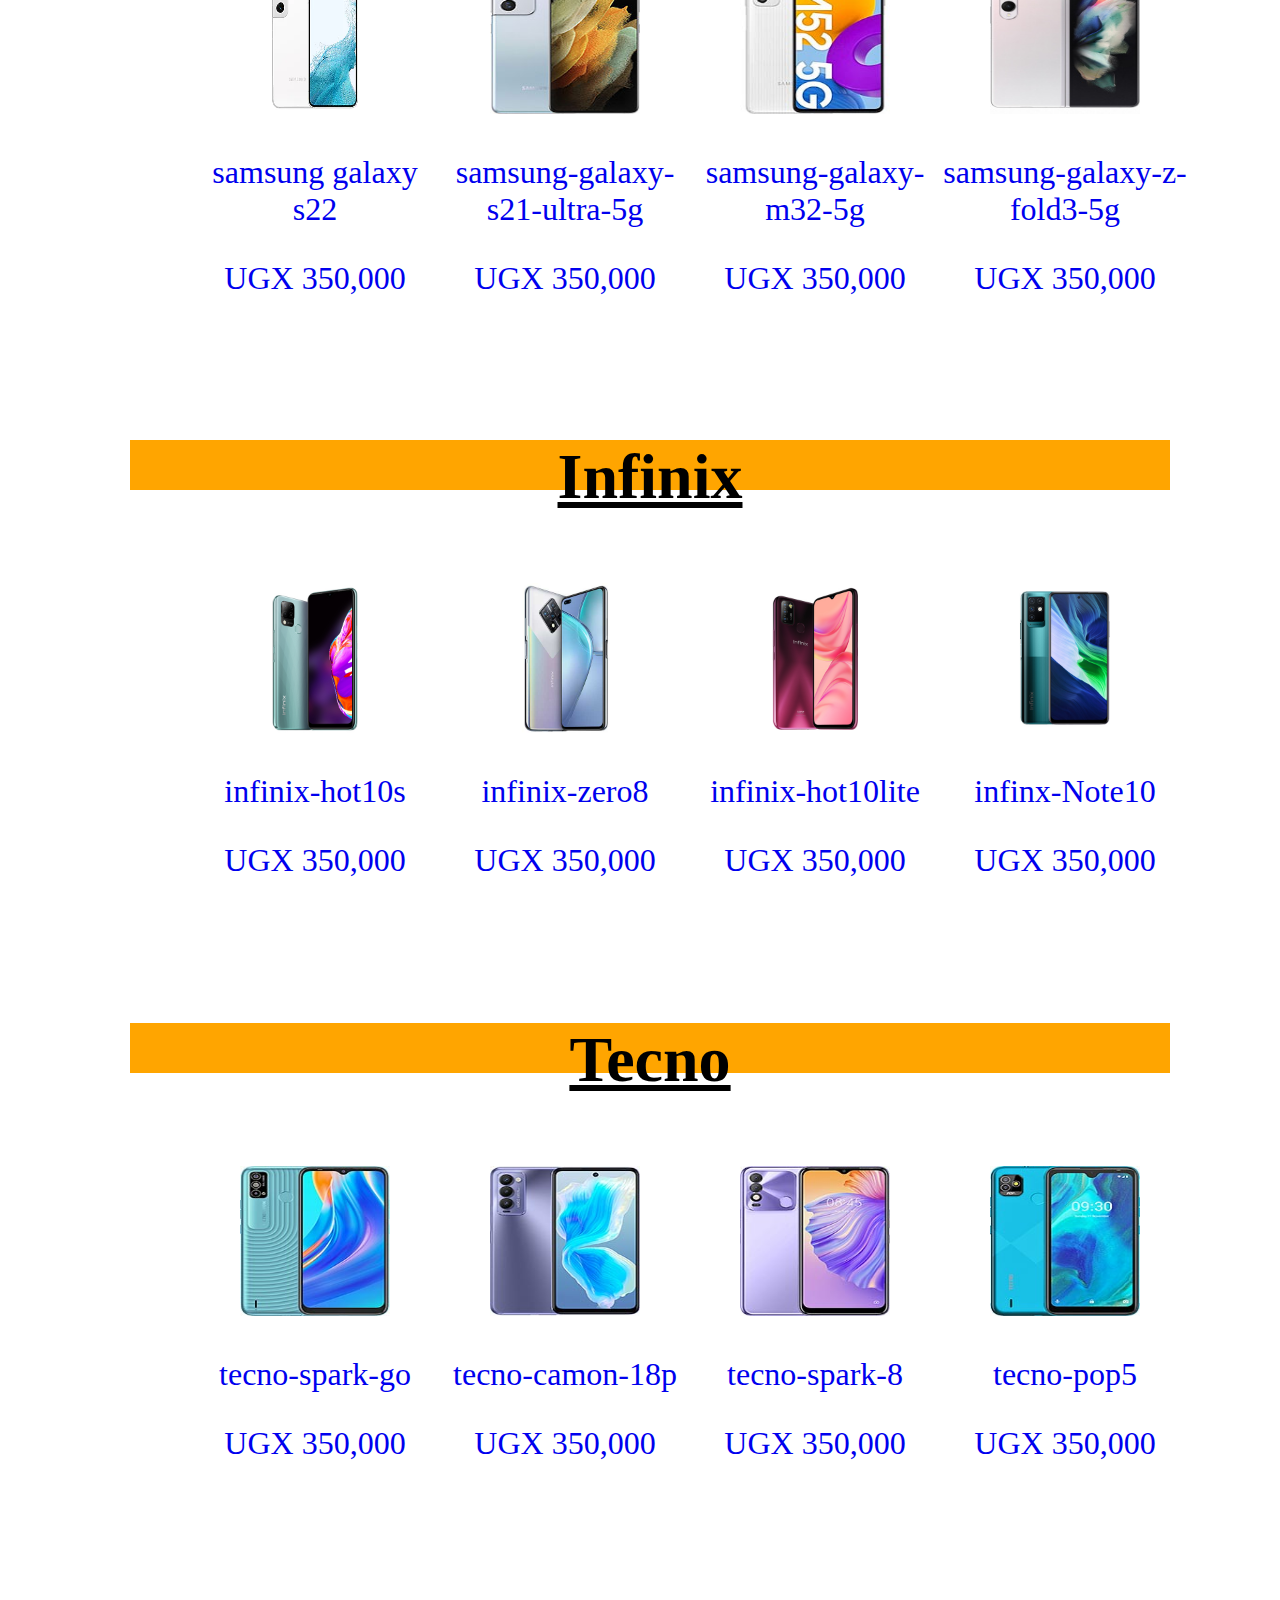
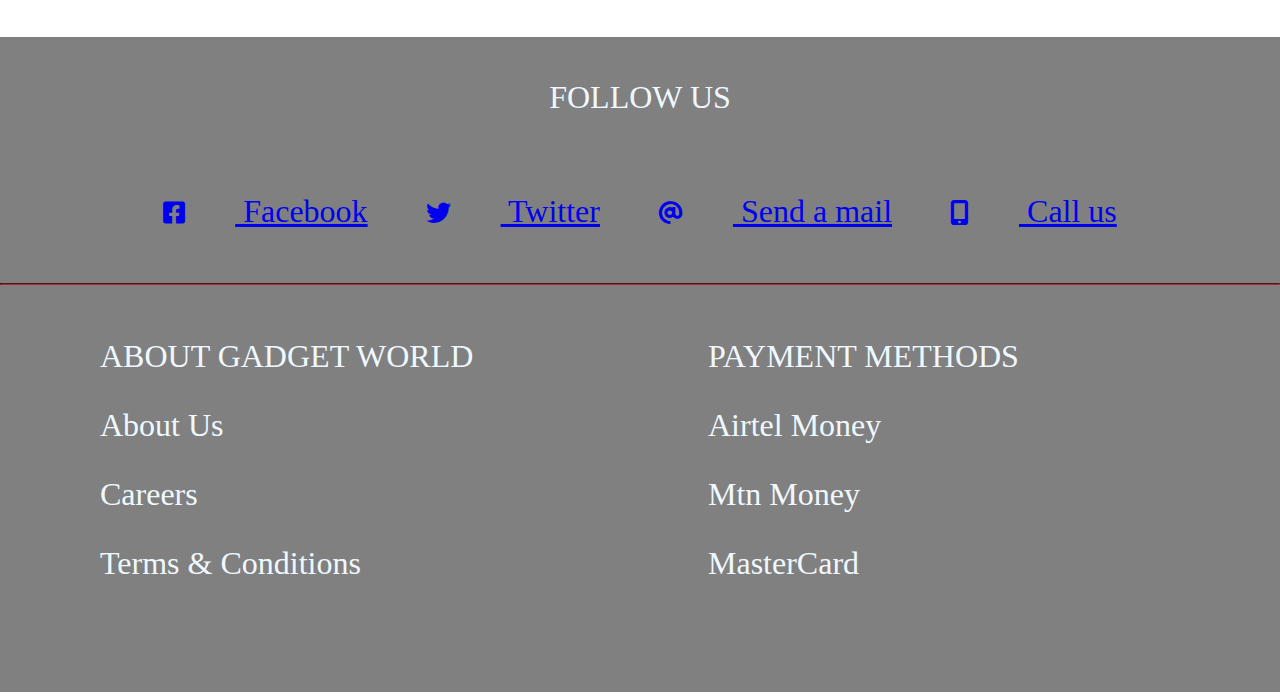
==== commit ea773672: "linking phones in storage to different caegories on landing page" ====
--- a/index.html
+++ b/index.html
@@ -82,7 +82,7 @@
                     <i class="fa-solid fa-user-large">Account</i>
                     <i class="fa-solid fa-circle-question">Help</i>
 
-                    <a  href="./cartpage.html"></a>
+                    <!-- <a  href="./cartpage.html"></a> -->
                     <!-- <div>
                     <i class="fa-solid fa-cart-shopping">Cart</i>
                         <div>
@@ -92,8 +92,8 @@
                          </div>
                     </div> -->
 
-                    <a id="cartpage-link" href="./cartpage.html" alt="cartMenu style="margin-right: 50px;>
-                        <i class="fa-solid fa-cart-shopping"></i>Cart</a>
+                    <span><a id="cartpage-link" href="./cartpage.html" alt="cartMenu" style="margin-right:50px;">
+                        <i class="fa-solid fa-cart-shopping">Cart</i></span></a>
                         
 
 
@@ -101,7 +101,7 @@
 
                 
                 </div>
-                    </a>
+                    <!-- </a> -->
 
 
                 </ul>
@@ -115,10 +115,12 @@
         <div class="left-div">
             <div class="category-section">
                 <ul class="phone-brands-list">
-                    <li class="phone-brand" ><a href="#section-iphone">Iphone</a></li>
-                    <li class="phone-brand" ><a href="#section-samsung">Samsung</a></li>
-                    <li class="phone-brand" ><a href="#section-infinix">Infinix</a></li>
-                    <li class="phone-brand" ><a href="#section-techno">Techno</a></li>
+
+                    
+                    <li class="phone-brand" ><a href="#bar-iphone">Iphone</a></li>
+                    <li class="phone-brand" ><a href="#bar-samsung">Samsung</a></li>
+                    <li class="phone-brand" ><a href="#bar-infinix">Infinix</a></li>
+                    <li class="phone-brand" ><a href="#bar-tecno">Techno</a></li>
 
                    
                     
@@ -141,7 +143,7 @@
     <section id="display-section">
         <div class="model-section">
             <div id="section-iphone">
-                <h1 style="background-color:orange; width:100%; height: 50px;"><u>Iphone</u></h1>
+                <h1 id="bar-iphone" style="background-color:orange; width:100%; height: 50px;">Iphone</h1>
                 <ul id="iphone-models" class="models">
                     <!-- <li class="model-tile">
                         <a id="itemcartpage-link" href="./itemcartpage.html?product=0001">
@@ -189,7 +191,7 @@
 
         <div class="model-section">
             <div id="section-samsung">
-                <h1 style="background-color:orange; width:100%; height: 50px;"><u>Samsung</u></h1>
+                <h1 id="bar-samsung" style="background-color:orange; width:100%; height: 50px;"><u>Samsung</u></h1>
                 <ul id="samsung-models" class="models">
                     <!-- <li class="model-tile">
                         <a id="itemcartpage-link" href="./itemcartpage.html?product=S001"></a>
@@ -236,7 +238,7 @@
 
         <div class="model-section">
             <div id="section-infinix">
-                <h1 style="background-color:orange; width:100%; height: 50px;"><u>Infinix</u></h1>
+                <h1 id="bar-infinix" style="background-color:orange; width:100%; height: 50px;"><u>Infinix</u></h1>
                 <ul id="infinix-models" class="models">
                     <!-- <li class="model-tile">
                         <a id="itemcartpage-link" href="./itemcartpage.html?product=F001"></a>
@@ -283,7 +285,7 @@
 
         <div class="model-section">
             <div id="section-tecno">
-                <h1 style="background-color:orange; width:100%; height: 50px;"><u>Techno</u></h1>
+                <h1 id="bar-tecno" style="background-color:orange; width:100%; height: 50px;"><u>Tecno</u></h1>
                 <ul id="tecno-models" class="models">
                     <!-- <li class="model-tile">
                         <a id="itemcartpage-link" href="./itemcartpage.html?product=T001"></a>
--- a/styles/style.css
+++ b/styles/style.css
@@ -36,10 +36,12 @@
 
 button{
     height:40px;
-    background-color:beige;
+    background-color:white;
     border-radius: 10px;
     padding-top: 10px;
     padding-bottom: 10px;
+    width: 70px;
+    font-weight: bolder;
 }
 
 
@@ -64,7 +66,7 @@
 }
 
 ul.bottom-navigation{
-    background-color: beige;
+    background-color: white;
     color: black;
      height: 80px;
    display: flex;
@@ -88,6 +90,10 @@
 width: 400px;
  }
 
+ #btnSearch{
+     font-weight:bolder;
+ }
+
  
 input[type="text"]{
     width: 1080px;
@@ -105,17 +111,17 @@
 
 
 .left-div{
-   background-color: bisque;
-    margin-top: 50px;
-    padding-top: 150px;
-    padding-bottom:150px; 
-    margin-right: 0px;
-    padding-left: 50px;
-    height: 400px;
-    width: 40%;
-    box-shadow: 0 4px 8px 0 rgba(0,0,0,0.2);
-
-}
+        background-color: beige;
+         margin-top: 50px;
+         padding-top: 150px;
+         padding-bottom:150px; 
+         margin-right: 0px;
+         padding-left: 50px;
+         height: 400px;
+         width: 40%;
+         box-shadow: 0 4px 8px 0 rgba(0,0,0,0.2);
+     
+ }
 
 .right-div{
     height: 300px;
@@ -134,11 +140,12 @@
     justify-content: flex-start;
     width:500px;
     height: 500px;
-    background-color: beige;
+    background-color: white;
     padding-left: 0px;
 }
 
 #display-section{
+    color: black;
    
 
  } 
@@ -151,9 +158,7 @@
 justify-content: center;
 
 
-}
-.section-iphone {
-   
+
 }
 
 .phone-brands-list {
@@ -177,18 +182,19 @@
 .models {
     display: block;
     width: 100%;
-    background-color: green;
+    background-color:white;
 }
 
 .model-tile {
     display: inline-block;
     width: 250px;
-    background-color: red;
+    background-color:white;
 }
 
 .model-tile img {
     width: 150px;
     height: 150px;
+    background-color:white;
   
 }
 
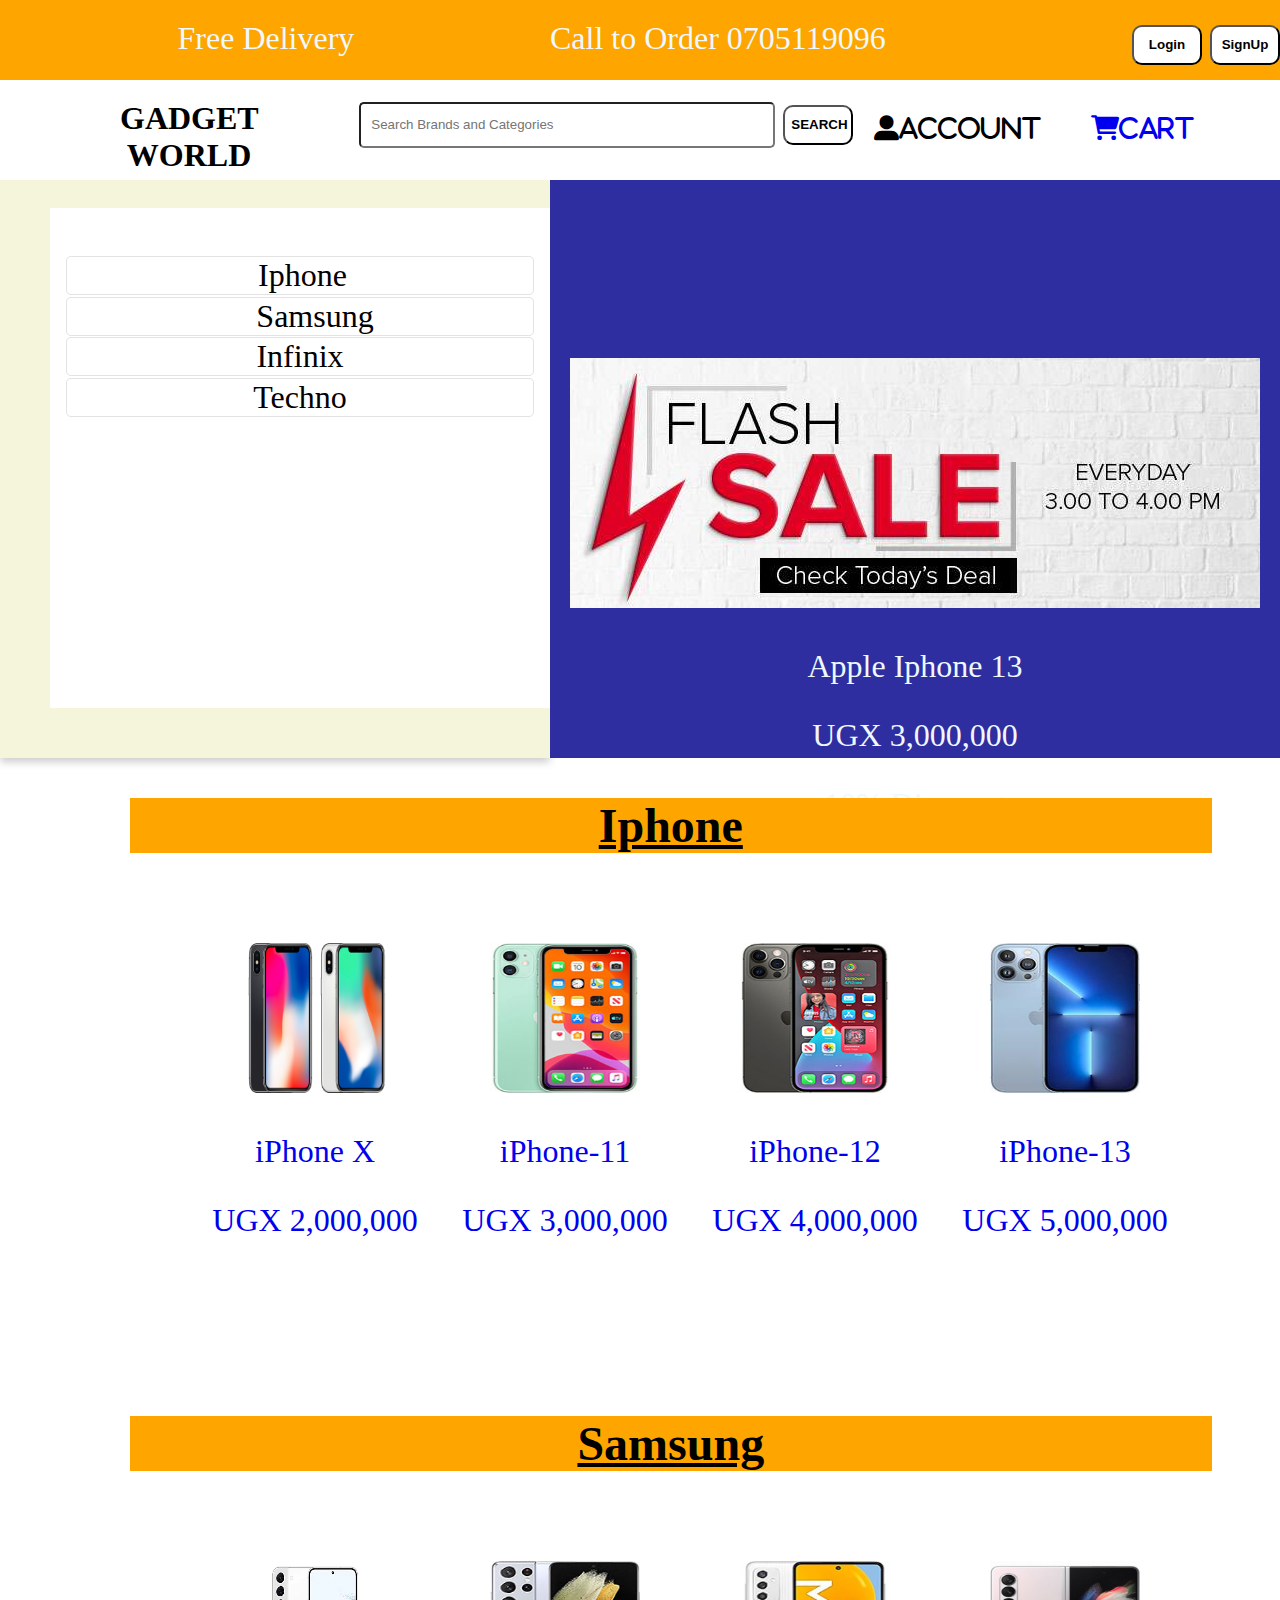
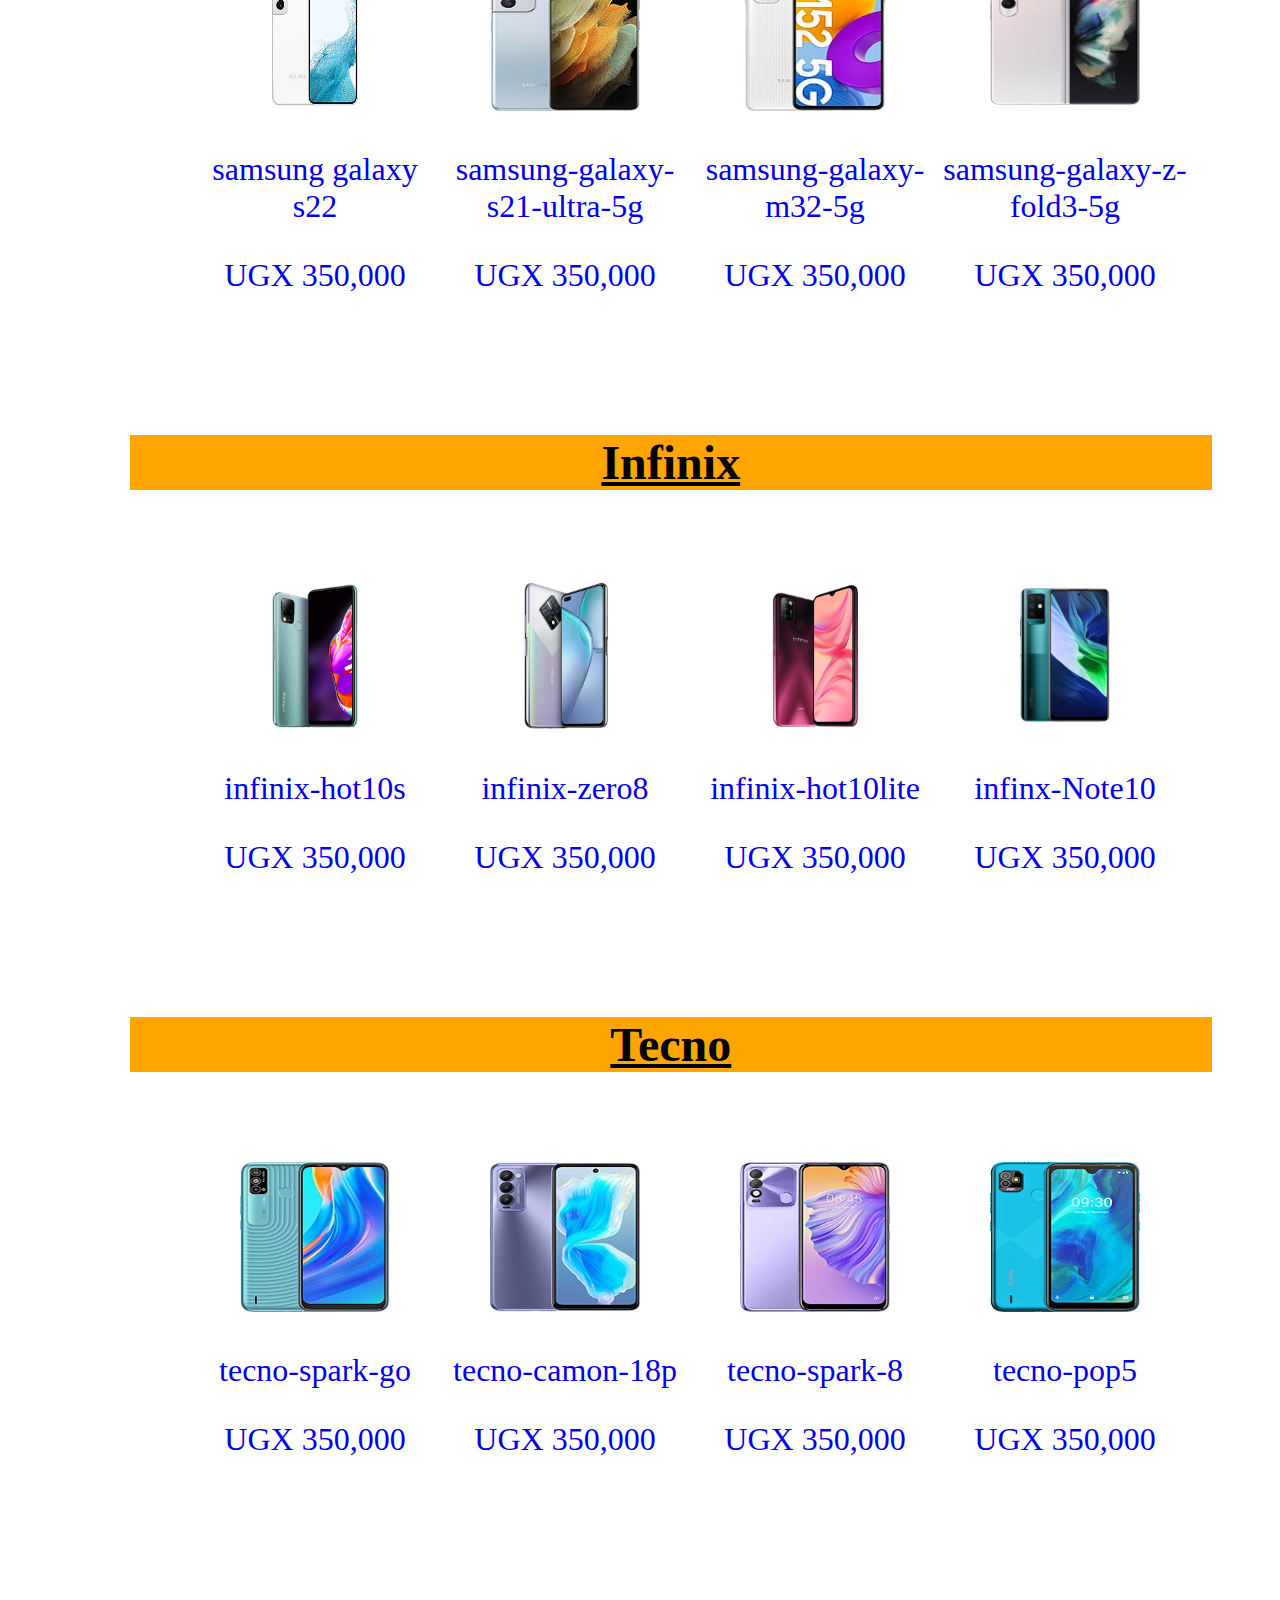
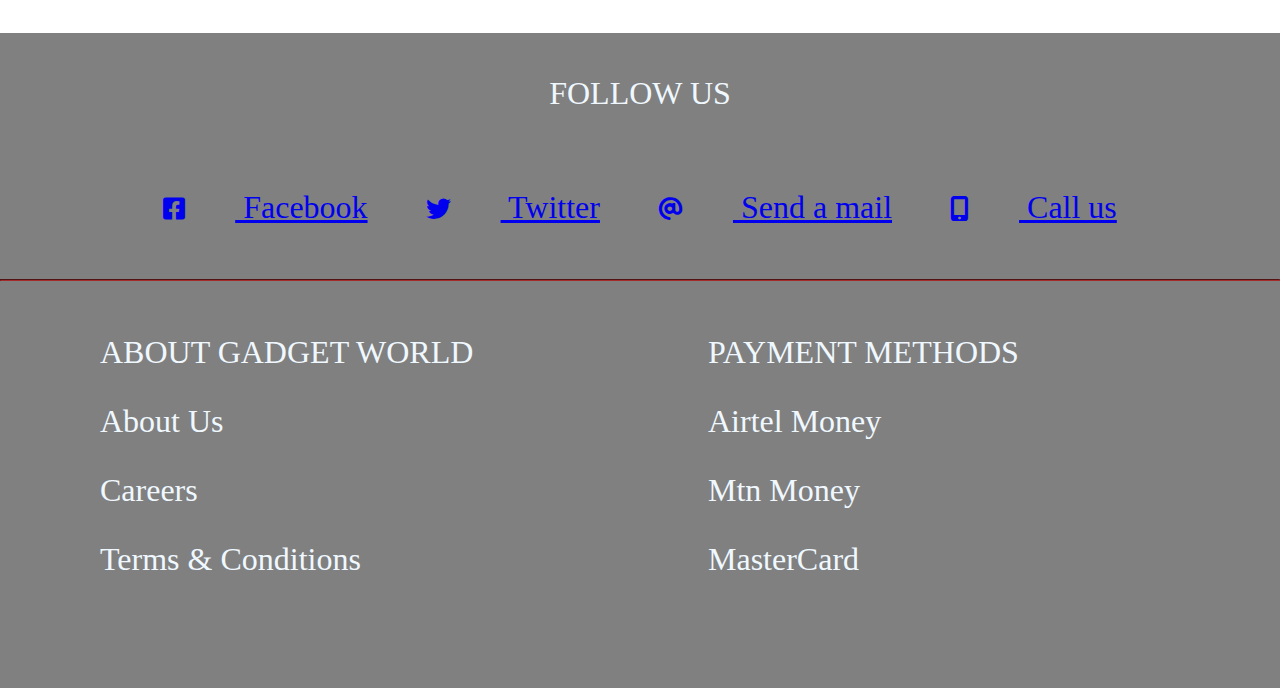
==== commit 98a6c276: "removed the help icon on nav bar" ====
--- a/index.html
+++ b/index.html
@@ -67,7 +67,7 @@
             <div>
                
                 <ul class="bottom-navigation">
-                    <span style="font-weight: bold;">GADGET WORLD</span>
+                    <span style="font-weight: bolder;width: 150px; margin-right: 80px; margin-left: 80px;">GADGET WORLD</span>
                     
                     <span class="search-span">
                         <div id="">
@@ -80,7 +80,7 @@
 
 
                     <i class="fa-solid fa-user-large">Account</i>
-                    <i class="fa-solid fa-circle-question">Help</i>
+                  
 
                     <!-- <a  href="./cartpage.html"></a> -->
                     <!-- <div>
@@ -117,8 +117,8 @@
                 <ul class="phone-brands-list">
 
                     
-                    <li class="phone-brand" ><a href="#bar-iphone">Iphone</a></li>
-                    <li class="phone-brand" ><a href="#bar-samsung">Samsung</a></li>
+                    <li class="phone-brand" ><a href="#bar-iphone"><span style="padding-left:5px">Iphone</span></a></li>
+                    <li class="phone-brand" ><a href="#bar-samsung"><span style="padding-left:30px">Samsung</span></a></li>
                     <li class="phone-brand" ><a href="#bar-infinix">Infinix</a></li>
                     <li class="phone-brand" ><a href="#bar-tecno">Techno</a></li>
 
@@ -143,7 +143,7 @@
     <section id="display-section">
         <div class="model-section">
             <div id="section-iphone">
-                <h1 id="bar-iphone" style="background-color:orange; width:100%; height: 50px;">Iphone</h1>
+                <h2 id="bar-iphone" style="background-color:orange; width: 104%; height: 40px; padding-bottom: 15px;"><u>Iphone</u></h2>
                 <ul id="iphone-models" class="models">
                     <!-- <li class="model-tile">
                         <a id="itemcartpage-link" href="./itemcartpage.html?product=0001">
@@ -191,7 +191,7 @@
 
         <div class="model-section">
             <div id="section-samsung">
-                <h1 id="bar-samsung" style="background-color:orange; width:100%; height: 50px;"><u>Samsung</u></h1>
+                <h2 id="bar-samsung" style="background-color:orange; width:104%; height: 40px; padding-bottom: 15px;"><u>Samsung</u></h2>
                 <ul id="samsung-models" class="models">
                     <!-- <li class="model-tile">
                         <a id="itemcartpage-link" href="./itemcartpage.html?product=S001"></a>
@@ -238,7 +238,7 @@
 
         <div class="model-section">
             <div id="section-infinix">
-                <h1 id="bar-infinix" style="background-color:orange; width:100%; height: 50px;"><u>Infinix</u></h1>
+                <h2 id="bar-infinix" style="background-color:orange; width:104%; height: 40px; padding-bottom: 15px;"><u>Infinix</u></h2>
                 <ul id="infinix-models" class="models">
                     <!-- <li class="model-tile">
                         <a id="itemcartpage-link" href="./itemcartpage.html?product=F001"></a>
@@ -285,7 +285,7 @@
 
         <div class="model-section">
             <div id="section-tecno">
-                <h1 id="bar-tecno" style="background-color:orange; width:100%; height: 50px;"><u>Tecno</u></h1>
+                <h2 id="bar-tecno" style="background-color:orange; width:104%; height: 40px; padding-bottom: 15px;"><u>Tecno</u></h2>
                 <ul id="tecno-models" class="models">
                     <!-- <li class="model-tile">
                         <a id="itemcartpage-link" href="./itemcartpage.html?product=T001"></a>
--- a/styles/style.css
+++ b/styles/style.css
@@ -165,6 +165,7 @@
     padding: 1rem;
     width: 100%;
     list-style: none;
+   
 }
 
 .phone-brand {
@@ -172,17 +173,27 @@
     border-radius: .3rem;
     margin-bottom: .1rem;
     list-style: none;
+   
+    /* text-align: center; */
+    /* padding-left: 30px; */
+    
+  
 }
 
 
 .phone-brand > a {
     text-decoration: none;
+    color: black;
+    
+
 }
 
 .models {
     display: block;
     width: 100%;
     background-color:white;
+    border-radius: 10px;
+    
 }
 
 .model-tile {
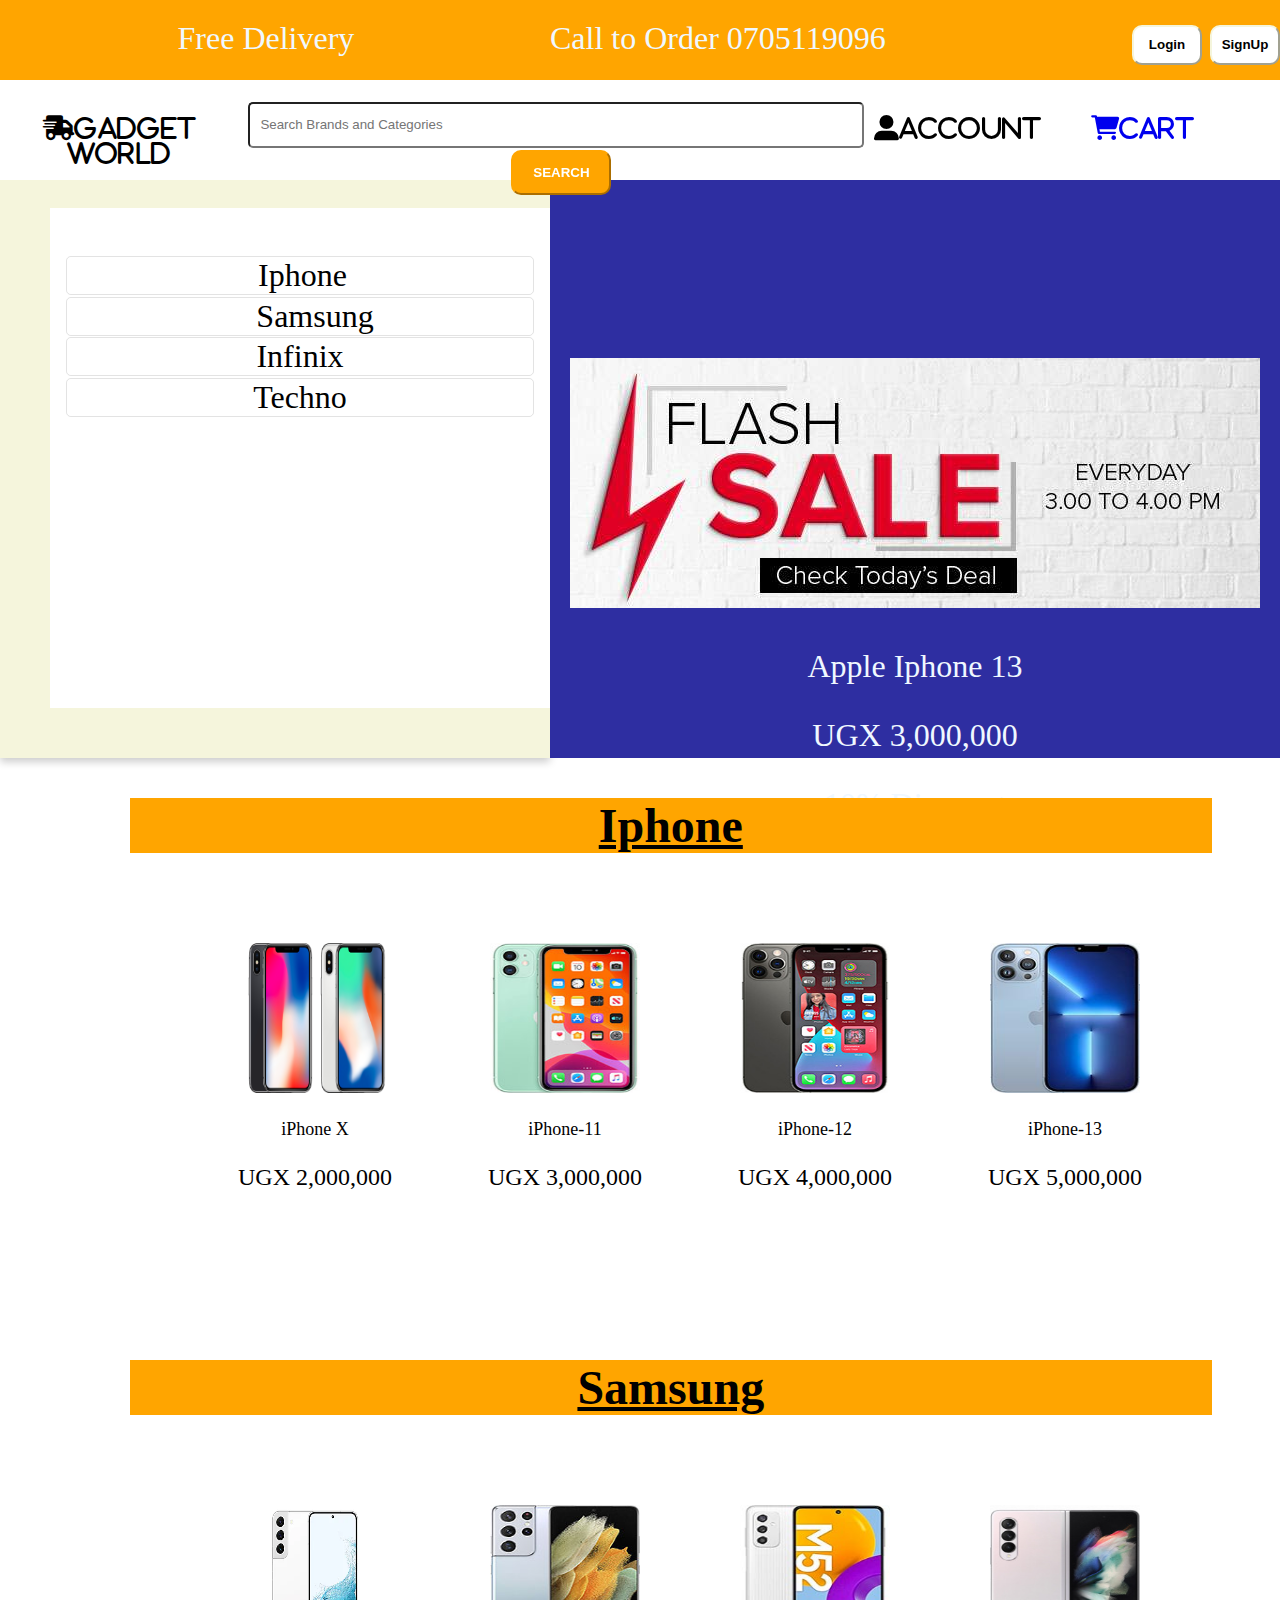
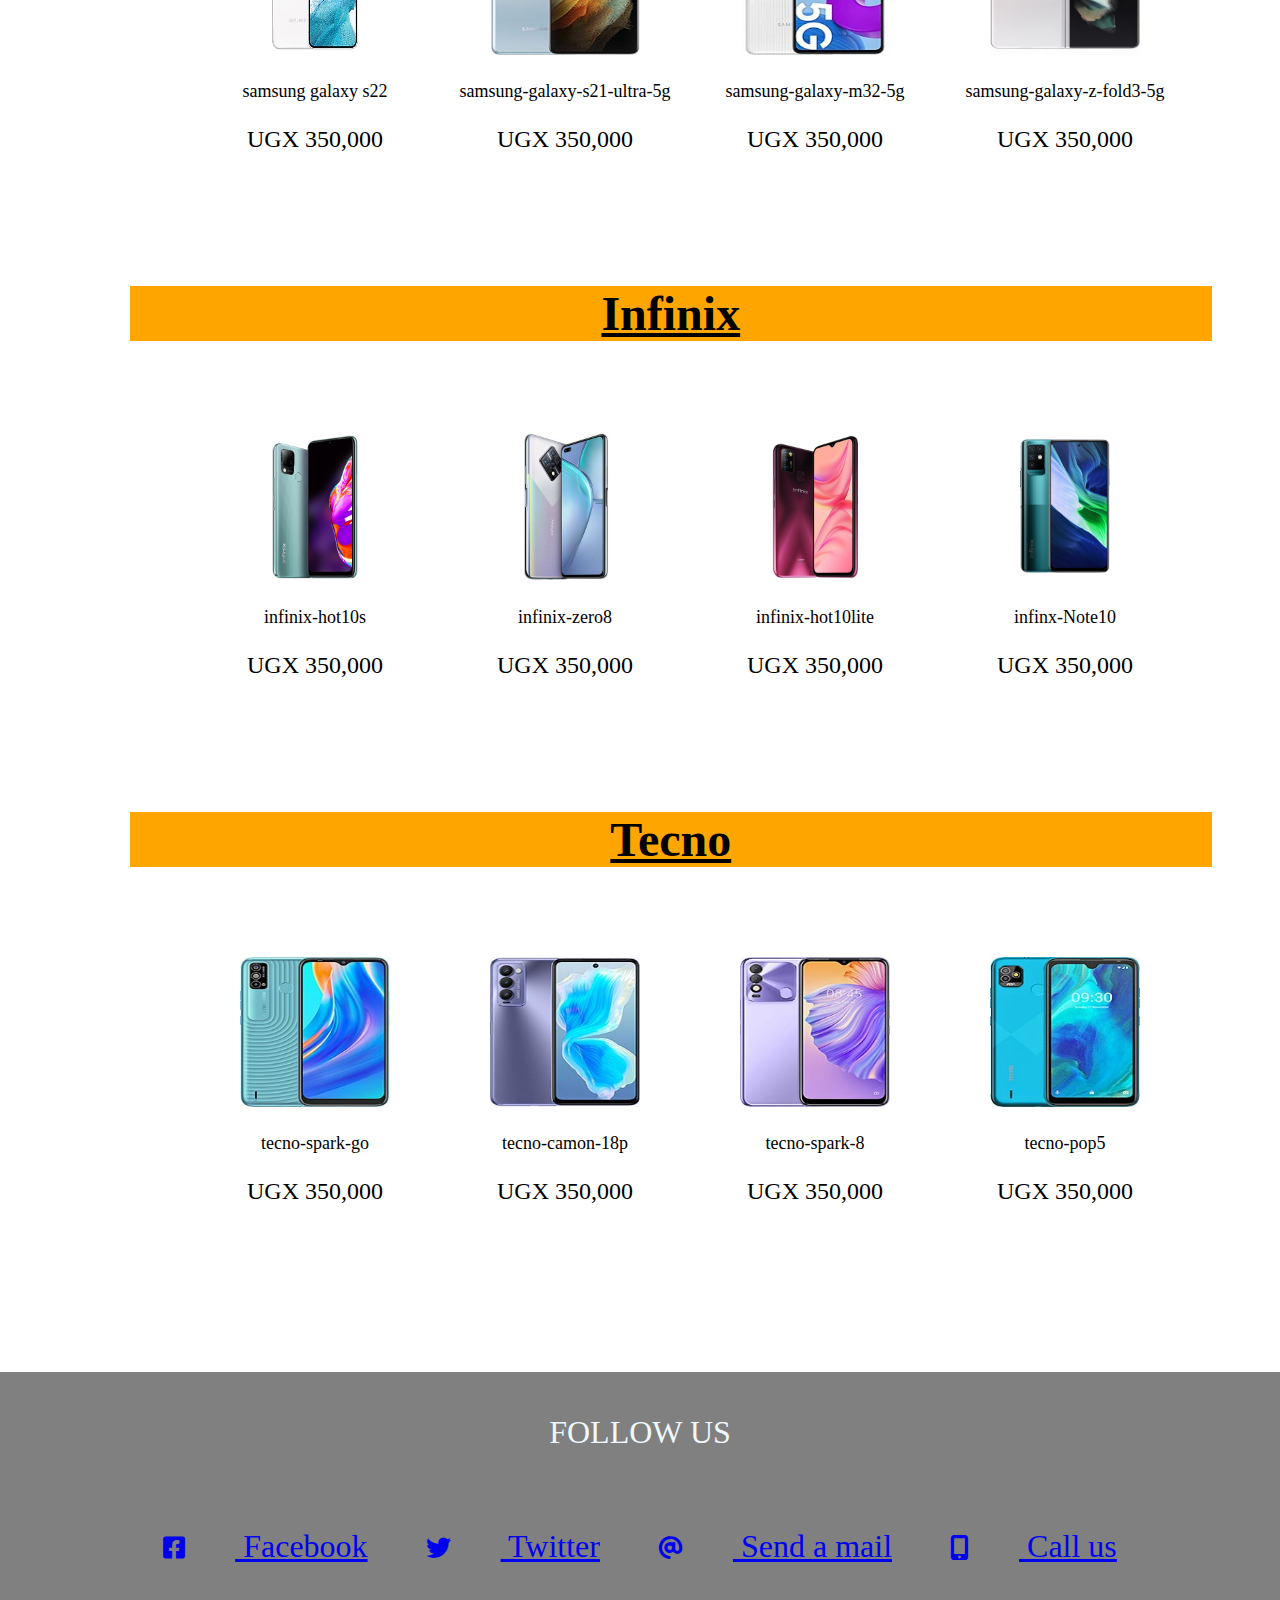
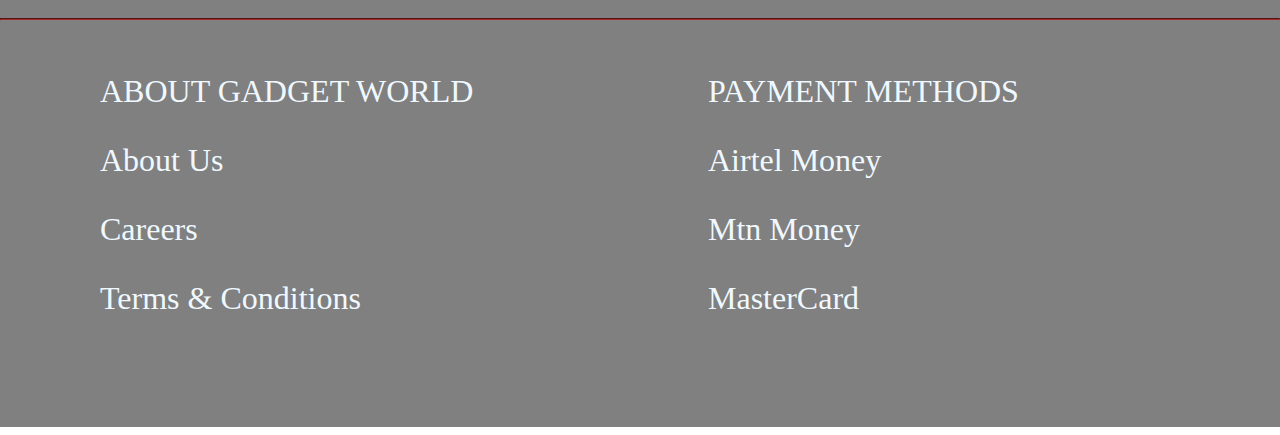
==== commit b84e9a51: "adding items to cart" ====
--- a/index.html
+++ b/index.html
@@ -67,19 +67,35 @@
             <div>
                
                 <ul class="bottom-navigation">
-                    <span style="font-weight: bolder;width: 150px; margin-right: 80px; margin-left: 80px;">GADGET WORLD</span>
+                 
+                    <span style="width:300px;"><i class="fa-solid fa-truck-fast">GADGET WORLD</i></span>
+                    <!-- <i class="fa-solid fa-truck-fast"></i> -->
+
                     
                     <span class="search-span">
-                        <div id="">
-                            <input type="text" id="searchbar" placeholder="Search Brands and Categories">
-
+                        <div>
+                            <span>
+                                <input type="text" id="searchbar" placeholder="Search Brands and Categories">
+                            </span>
+                           <span>
                             <button id="btnSearch" >SEARCH</button>
 
+                           </span>
+
                         </div>
+                                    
                     </span>
-
-
-                    <i class="fa-solid fa-user-large">Account</i>
+                    <!-- <span style="margin-right:50px; margin-left: 50px; width: 100px; margin-bottom: 200px;">
+                        <p>Home</p>
+                        </span> -->
+
+                        <!-- <span style="width:300px;"><i class="fa-solid fa-user-large">Home</i></span> -->
+
+                   
+
+                    
+            <span style="width:300px; margin-left: 10px;"><i class="fa-solid fa-user-large">Account</i></span>
+                    
                   
 
                     <!-- <a  href="./cartpage.html"></a> -->
--- a/styles/style.css
+++ b/styles/style.css
@@ -34,6 +34,7 @@
 
 }
 
+
 button{
     height:40px;
     background-color:white;
@@ -60,6 +61,12 @@
  
   
 }
+#btnLogin,#btnSignUp{
+    background-color: white;
+    color: black;
+    border-color:beige;
+}
+
 
 .nav-text{
     width: 500px;
@@ -81,18 +88,25 @@
 
 .search-span{
 width: 800px;
+/* margin-left: 100px; */
 
 
  }
 
 #searchbar{
-
-width: 400px;
+width: 600px;
  }
 
  #btnSearch{
      font-weight:bolder;
- }
+     width:100px;
+     height: 45px;
+     margin-left: 10px;
+     background-color: orange;
+     color:white;
+     border-color: orange;
+ }
+
 
  
 input[type="text"]{
@@ -173,6 +187,7 @@
     border-radius: .3rem;
     margin-bottom: .1rem;
     list-style: none;
+    font-size: xx-large;
    
     /* text-align: center; */
     /* padding-left: 30px; */
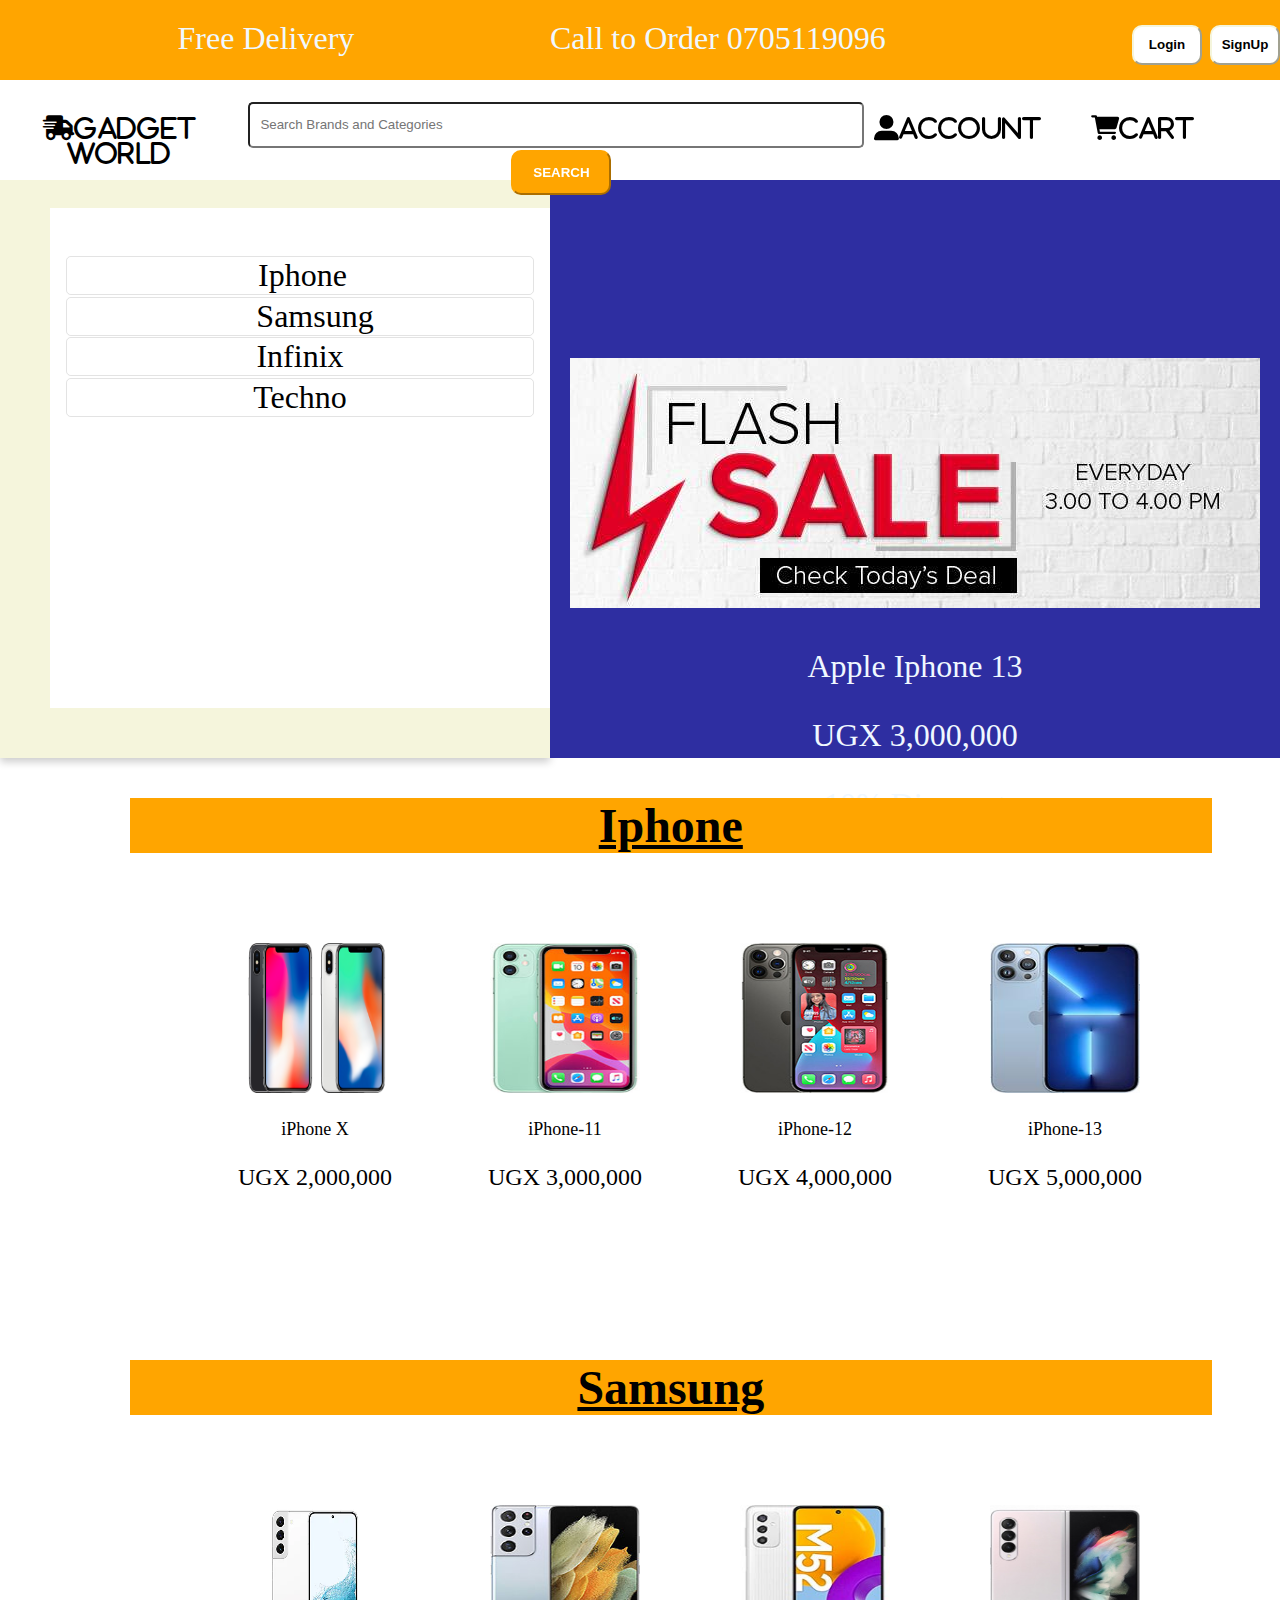
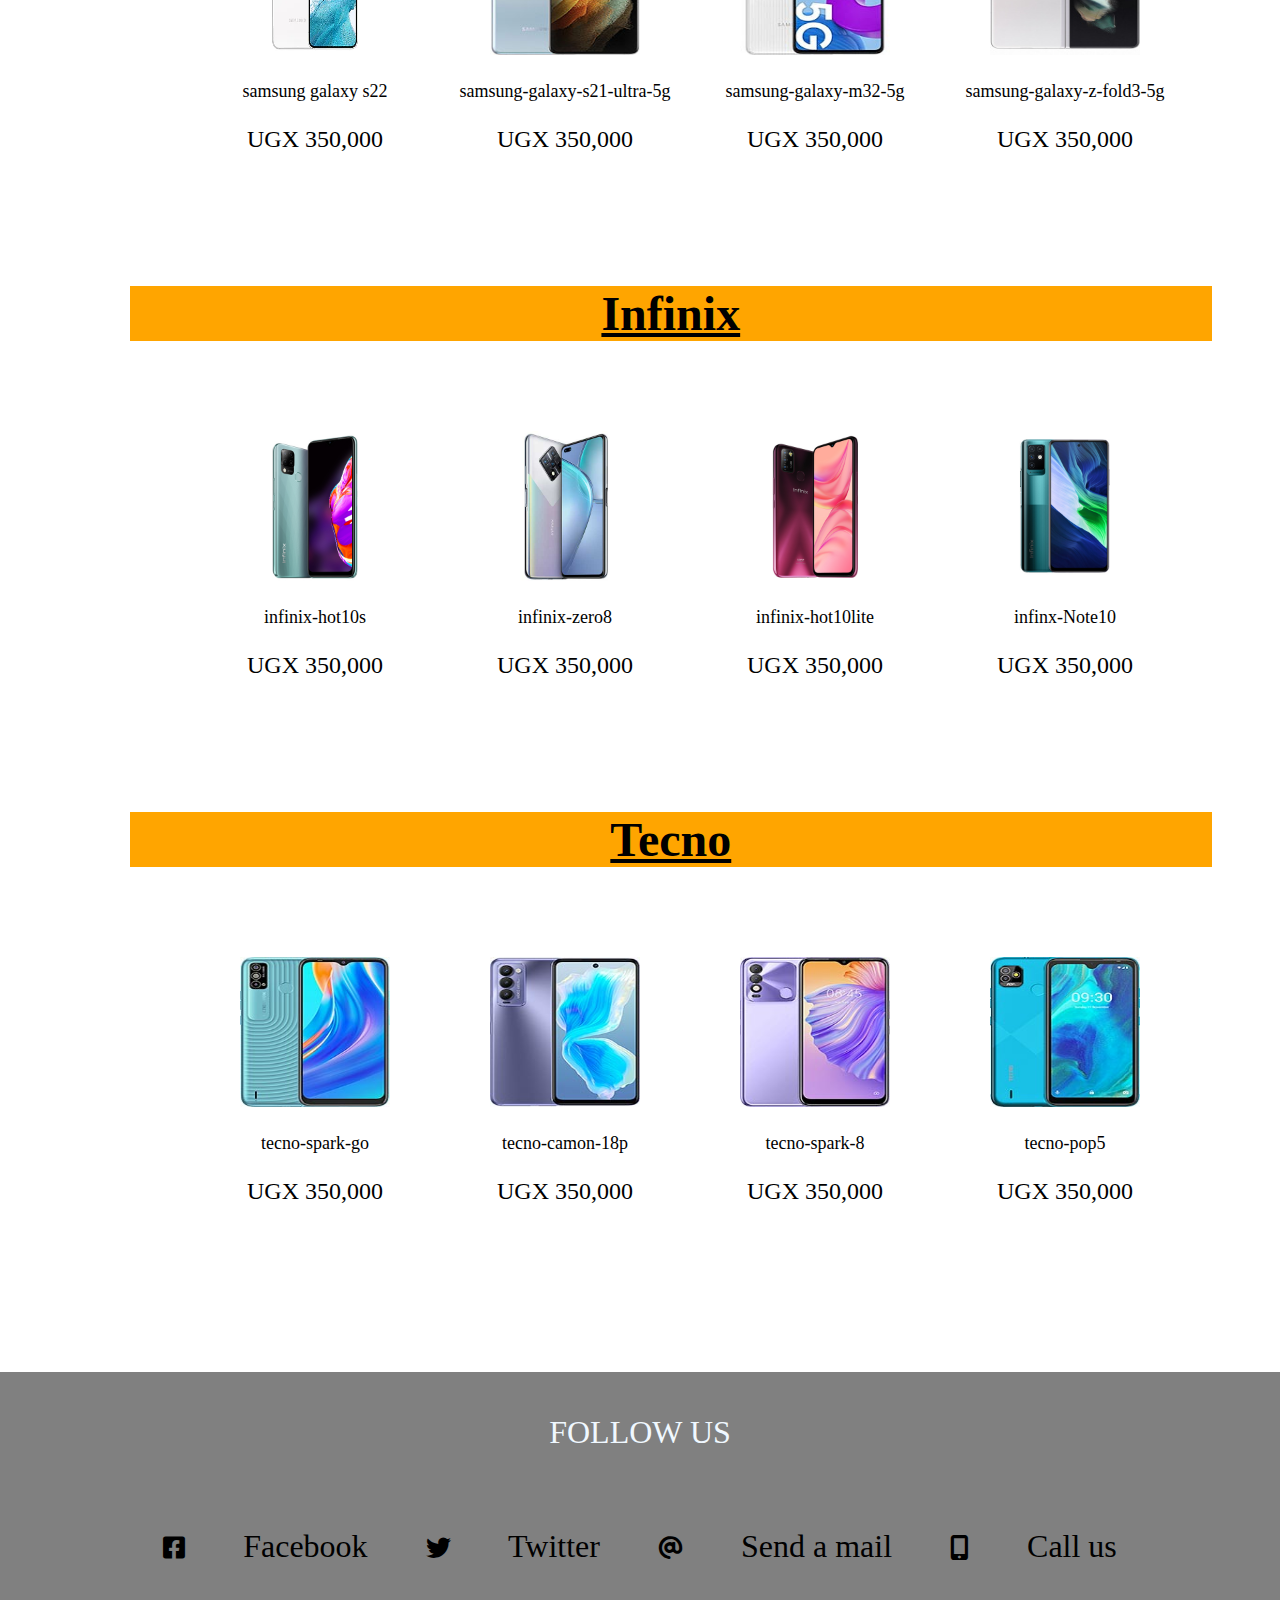
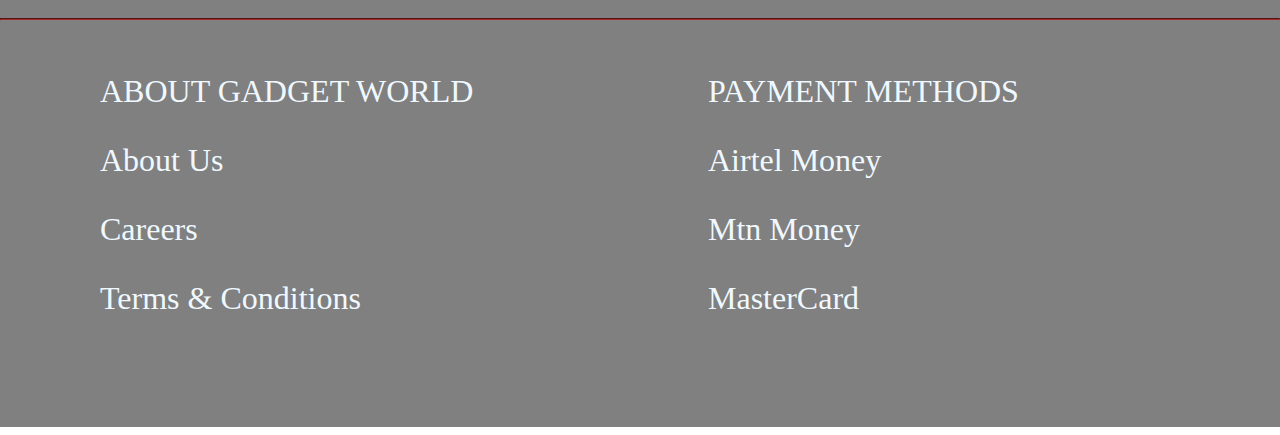
==== commit 7124de1f: "added star rating system" ====
--- a/index.html
+++ b/index.html
@@ -67,18 +67,18 @@
             <div>
                
                 <ul class="bottom-navigation">
-                 
-                    <span style="width:300px;"><i class="fa-solid fa-truck-fast">GADGET WORLD</i></span>
-                    <!-- <i class="fa-solid fa-truck-fast"></i> -->
-
+
+                    <span><a id="homepage-link" href="./index.html" alt="homepage" style="width:300px;">
+                                <i class="fa-solid fa-truck-fast">GADGET WORLD</i></span></a>
+                                  
                     
                     <span class="search-span">
                         <div>
                             <span>
                                 <input type="text" id="searchbar" placeholder="Search Brands and Categories">
                             </span>
-                           <span>
-                            <button id="btnSearch" >SEARCH</button>
+                           <span><a href="./searchresults.html" alt="search"><button  id="btnSearch" >SEARCH</button></a>
+                            
 
                            </span>
 
@@ -398,6 +398,7 @@
     </footer>
     <script src="javascript/osc.js" ></script>
     <script src="javascript/index.js" ></script>
+    <script src="javascript/searchresults.js" ></script>
     <script src="javascript/signup.js" ></script>
 </body>
 </html>--- a/styles/style.css
+++ b/styles/style.css
@@ -74,6 +74,7 @@
 
 ul.bottom-navigation{
     background-color: white;
+    position: fixed;
     color: black;
      height: 80px;
    display: flex;
@@ -182,6 +183,12 @@
    
 }
 
+
+.phone-brand:hover{
+    background-color:orange;
+  }
+
+
 .phone-brand {
     border: 1px solid #71717133;
     border-radius: .3rem;
@@ -263,6 +270,28 @@
 
 
 
+a:link {
+    color: black;
+    background-color: transparent;
+    text-decoration: none;
+  }
+
+  a:hover {
+    color: orange;
+    background-color: transparent;
+    text-decoration: underline;
+  }
+  
+  a:active {
+    color:rgb(46, 46, 161);
+    background-color: transparent;
+    text-decoration: underline;
+
+ 
+
+
+
+
 
 
 
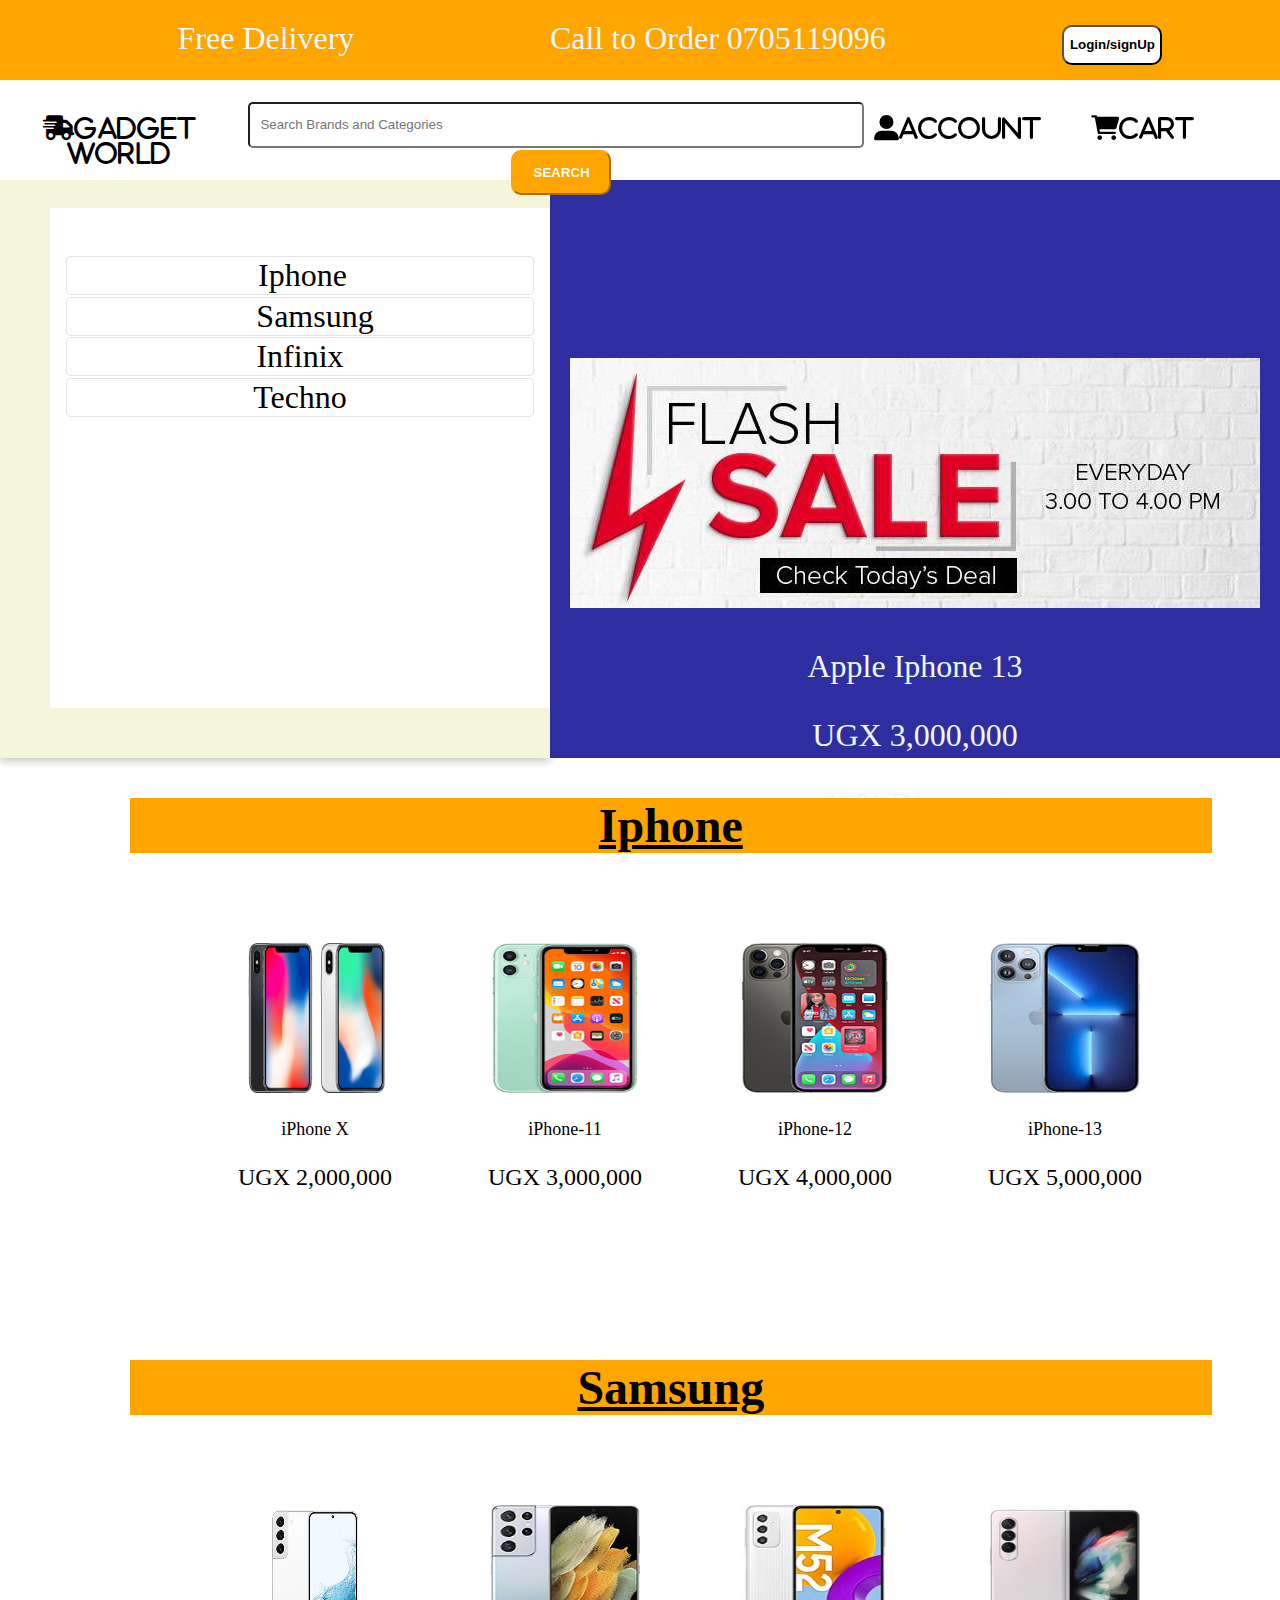
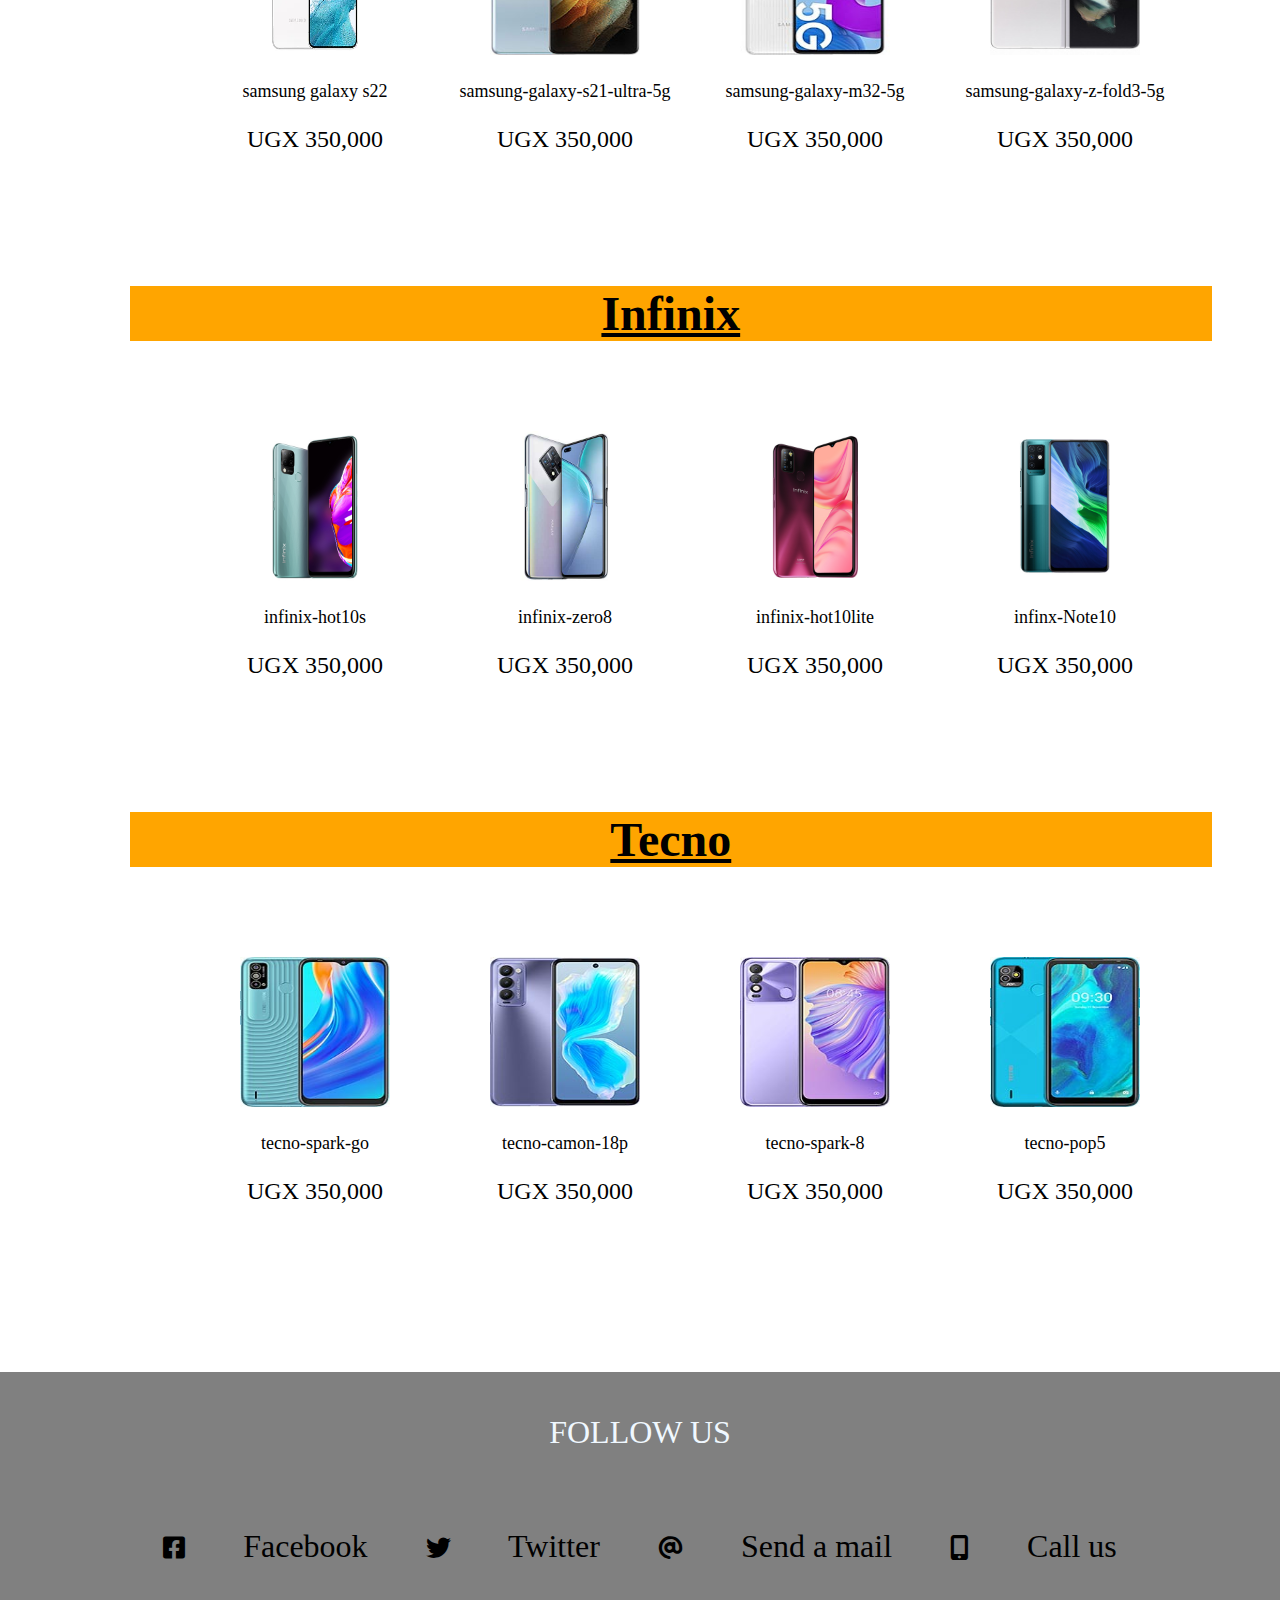
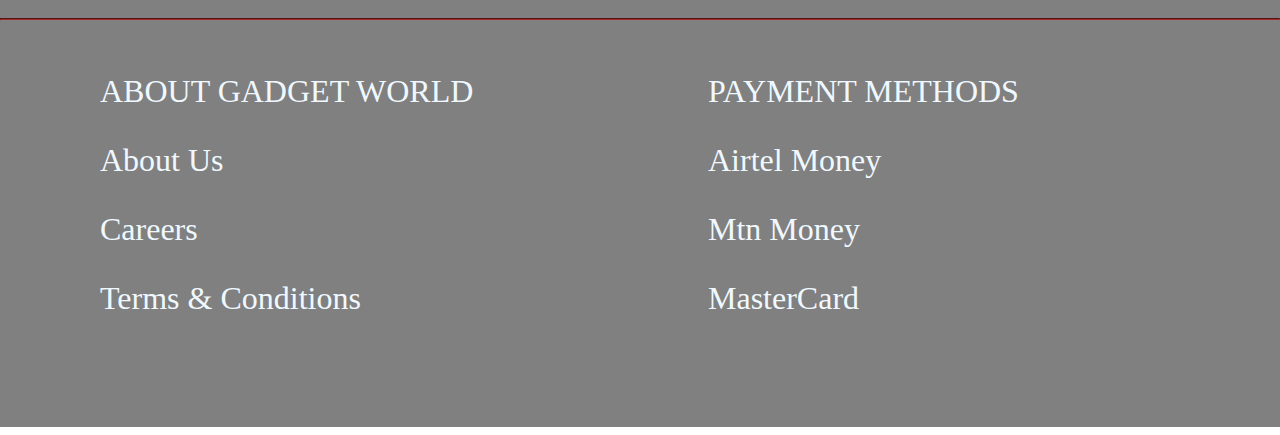
==== commit df105e26: "final commit" ====
--- a/index.html
+++ b/index.html
@@ -44,6 +44,24 @@
 
                     <div class="right-nav">
 
+                        
+                        <button id="myButton1" class="float-left submit-button" >Login/signUp</button>
+
+                        <script type="text/javascript">
+                            document.getElementById("myButton1").onclick = function () {
+                            location.href = "./login-signup.html";
+                            };
+                        </script>                    
+
+
+
+                 </div>
+
+
+
+
+                    <!-- <div class="right-nav">
+
 
                         <form>
 
@@ -57,7 +75,7 @@
 
 
 
-                    </div>
+                    </div> -->
                 </div>
 
             </ul>
@@ -72,25 +90,19 @@
                                 <i class="fa-solid fa-truck-fast">GADGET WORLD</i></span></a>
                                   
                     
-                    <span class="search-span">
-                        <div>
-                            <span>
-                                <input type="text" id="searchbar" placeholder="Search Brands and Categories">
-                            </span>
-                           <span><a href="./searchresults.html" alt="search"><button  id="btnSearch" >SEARCH</button></a>
-                            
-
-                           </span>
-
-                        </div>
-                                    
+                     <span class="search-span">
+                            <div>
+                                <span>
+                                         <input type="text" id="searchbar" placeholder="Search Brands and Categories">
+                                 </span>
+                                       <span><button id="btnSearch" >SEARCH</button>
+                                 </span>
+            
+                             </div>
+                                                
                     </span>
-                    <!-- <span style="margin-right:50px; margin-left: 50px; width: 100px; margin-bottom: 200px;">
-                        <p>Home</p>
-                        </span> -->
-
-                        <!-- <span style="width:300px;"><i class="fa-solid fa-user-large">Home</i></span> -->
-
+                  
+                    <!-- <a href="./searchresults.html" alt="search" >go to search</a> -->
                    
 
                     
@@ -396,9 +408,11 @@
         </div>
 
     </footer>
+  
+    <script src="javascript/index.js" ></script>
     <script src="javascript/osc.js" ></script>
-    <script src="javascript/index.js" ></script>
-    <script src="javascript/searchresults.js" ></script>
+    <!-- <script src="javascript/searchresults.js" ></script> -->
     <script src="javascript/signup.js" ></script>
 </body>
-</html>+</html>
+
--- a/styles/style.css
+++ b/styles/style.css
@@ -41,7 +41,7 @@
     border-radius: 10px;
     padding-top: 10px;
     padding-bottom: 10px;
-    width: 70px;
+    width: 100px;
     font-weight: bolder;
 }
 
@@ -61,6 +61,7 @@
  
   
 }
+
 #btnLogin,#btnSignUp{
     background-color: white;
     color: black;
